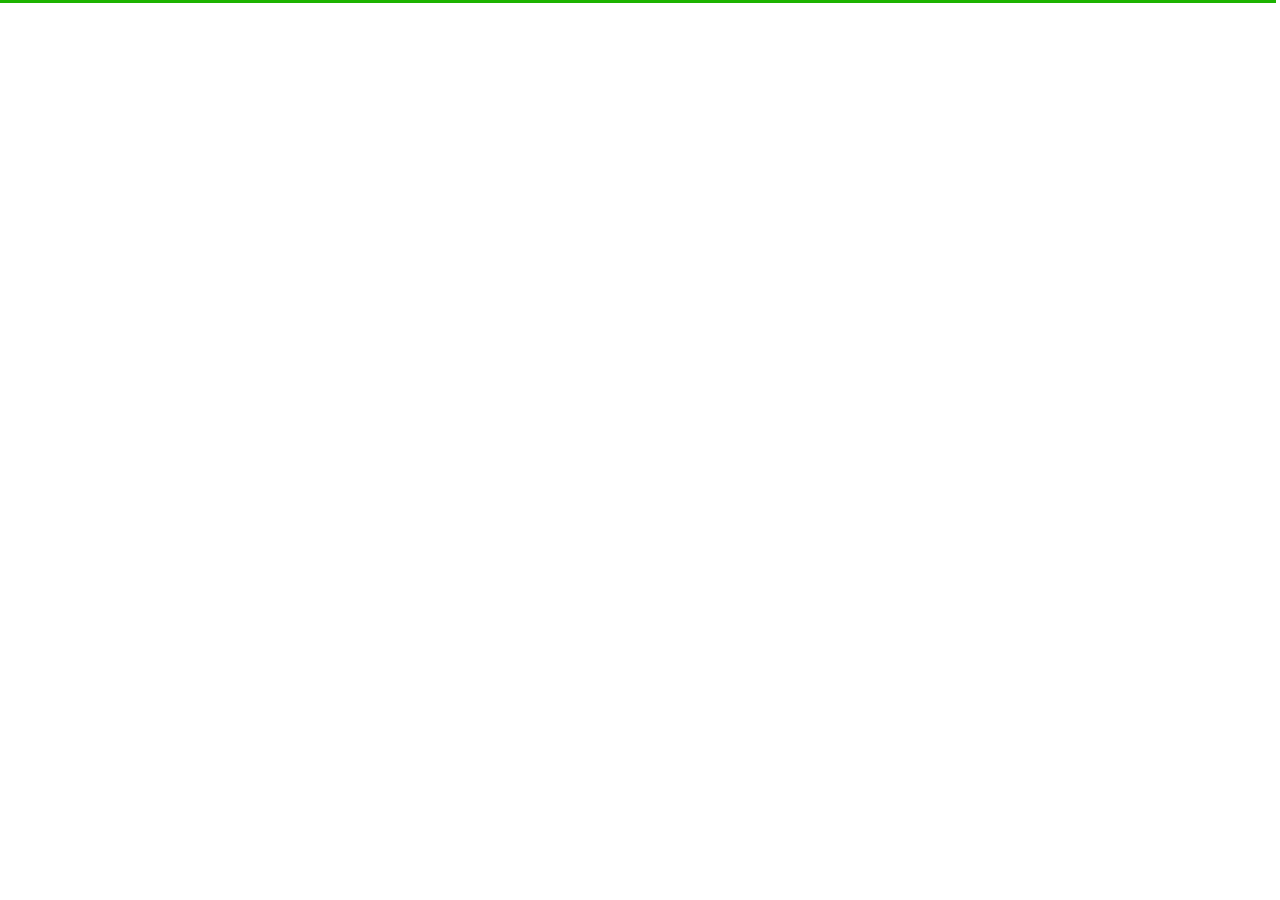
==== about.html @ cf216f0f "зразки сторінок про нас, і членів команди!!!також маленькі правки на головні й сторінці" ====
<!DOCTYPE html>
<!--[if lt IE 7]><html class="no-js lt-ie9 lt-ie8 lt-ie7"><![endif]-->
<!--[if IE 7]><html class="no-js lt-ie9 lt-ie8"><![endif]-->
<!--[if IE 8]><html class="no-js lt-ie9"><![endif]-->
<!--[if gt IE 8]><html class="no-js"><![endif]-->
<!--[if !(IE 6) | !(IE 7) | !(IE 8) ]><!-->
<head>
	<!-- Meta -->
	<meta http-equiv="content-type" content="text/html; charset=UTF-8" />
	<meta http-equiv="content-language" content="uk">
	<title>  About Us - Tiras Tec.</title>
	<meta name="author" content="Tiras Tec" />
	<!-- Viewport -->
	<meta name="viewport" content="user-scalable=no, width=device-width, initial-scale=1, minimum-scale=1, maximum-scale=1" />
	<!-- Web Clip -->
	<meta name="apple-mobile-web-app-capable" content="yes" />
	<meta name="apple-mobike-web-app-status-bar-style" content="black" />
	<meta name="apple-mobile-web-app-title" content="1st Touch" />
	<meta name="format-detection" content="telephone=no" />
	<!-- OGP -->
	<meta property="og:type" content="article">
	<meta property="og:locale" content="ja_JP">
	<meta property="og:title" content="">
	<meta property="og:description" content="">
	<meta property="og:url" content="">
	<meta property="og:image" content="">
	<!-- Itemprop -->
	<meta itemprop="name" content="">
	<meta itemprop="description" content="">
	<meta itemprop="image" content="">
	<!-- Info -->
	<link rel="alternate" type="application/rss+xml" title="FirstTouch, Inc. RSS Feed" href="feed.html">
	<link rel="index" href="index.html" title="Tiras Tec">
	<!-- Icons -->
	<link rel="icon shortcut" href="img/icon/favicon.png" sizes="64x64">
	<link rel="icon" type="image/png" href="img/icon/android-chrome-192x192.png" sizes="192x192">
	<link rel="apple-touch-icon-precomposed" href="img/icon/apple-touch-icon.png">
	<link rel="apple-touch-icon-icon-precomposed" sizes="57x57" href="img/icon/apple-touch-icon-57x57.png">
	<link rel="apple-touch-icon-icon-precomposed" sizes="60x60" href="img/icon/apple-touch-icon-60x60.png">
	<link rel="apple-touch-icon-icon-precomposed" sizes="72x72" href="img/icon/apple-touch-icon-72x72.png">
	<link rel="apple-touch-icon-icon-precomposed" sizes="76x76" href="img/icon/apple-touch-icon-76x76.png">
	<link rel="apple-touch-icon-icon-precomposed" sizes="114x114" href="img/icon/apple-touch-icon-114x114.png">
	<link rel="apple-touch-icon-icon-precomposed" sizes="120x120" href="img/icon/apple-touch-icon-120x120.png">
	<link rel="apple-touch-icon-icon-precomposed" sizes="144x144" href="img/icon/apple-touch-icon-144x144.png">
	<link rel="apple-touch-icon-icon-precomposed" sizes="152x152" href="img/icon/apple-touch-icon-152x152.png">
	<link rel="apple-touch-icon-icon-precomposed" sizes="180x180" href="img/icon/apple-touch-icon-180x180.png">
	<link rel="manifest" href="img/icon/manifest.json">
	<link rel="mask-icon" href="img/icon/safari-pinned-tab.svg" color="#1BB91F">
	<!-- Apps Theme -->
	<meta name="apple-mobile-web-app-title" content="FirstTouch">
	<meta name="application-name" content="FirstTouch">
	<meta name="msapplication-TileColor" content="#da532c">
	<meta name="msapplication-TileImage" content="img/icon/mstile-144x144.png">
	<meta name="theme-color" content="#1BB91F">
	<!-- CSS & JavaScript -->
	<link rel="stylesheet" href="http://fonts.googleapis.com/css?family=Ubuntu:400,500,700%7CSource+Code+Pro:400,500,700">
	<link rel="stylesheet" href="css/style.css">
	<script src="https://cdn.jsdelivr.net/jquery/2.1.4/jquery.min.js"></script>
	<script type="text/javascript">(window.jQuery || document.write('<script src="js/lib/jquery-2.1.4.min.js"><\/script>'));</script>
	<!--[if lt IE 9]>
	<script src="https://cdn.jsdelivr.net/html5shiv/3.7.2/html5shiv.min.js"></script>
	<script src="https://cdn.jsdelivr.net/respond/1.4.2/respond.min.js"></script>
	<![endif]-->
</head>
<body data-path="http://tirastec.com" data-temp="http://tirastec.com/tirastec/wp/wp-content/themes/tiras">
	<h1 id="js-logo" class="logo" role="banner">
		<a href="index.html" data-pjax="true"><img src="img/logo/white.svg" alt="Tiras Tec"></a>
	</h1>
	<main id="js-container" class="container" role="main">
		<div id="js-wrapper" class="wrapper page-about">
			<section id="js-about" class="about">
				<header class="subpage-header about-header">
					<div class="table content-inner">
						<div class="table-cell">
							<div class="hgroup">
								<span class="subpage-icon icon-diamond"></span>
								<h1 class="js-text-split">About us</h1>
								<h2 class="js-text-split">Про FirstTouch</h2>
							</div>
						</div>
						<a data-href="js-point" class="scroll-down"></a>
					</div>
					<div class="subpage-header-mask"></div>
					<div class="header-clip">
						<svg class="header-clip-path" x="0px" y="0px" viewBox="0 0 120 20">
							<path class="path-1" fill-rule="evenodd" clip-rule="evenodd" d="M93,0c-1.7,0-3.6,0-6.2,0H68.4c-6.3,0-10.7,0-16.9,0H33.3C30.5,0,29,0,27,0H0v20 h120V0H93z"/>
							<path class="path-2" fill-rule="evenodd" clip-rule="evenodd" d="M65.5,0.9l-0.7-0.7c-0.2-0.2-0.5-0.2-0.7,0L60,4.2l-4.1-4.1 c-0.2-0.2-0.5-0.2-0.7,0l-0.7,0.7c-0.2,0.2-0.2,0.5,0,0.7L60,7.1l0,0l0,0l5.5-5.5C65.7,1.4,65.7,1,65.5,0.9z"/>
						</svg>
						<div class="fill fill-left"></div>
						<div class="fill fill-right"></div>
						<div class="bg-border-wrap">
							<div class="border-inner">
								<div class="bg-border border-1"></div>
								<div class="bg-border border-2"></div>
								<div class="bg-border border-3"></div>
								<div class="bg-border border-4"></div>
								<div class="bg-border border-5"></div>
							</div>
						</div> <!--/ .bg-border-wrap -->
					</div>
				</header>
				<section id="js-point" class="content-inner">
					<section class="about-philosophy content-box js-animation">
						<h2 class="green-label tri-rb"><p>Philosophy</p></h2>
						<div class="content-box-inner">
							<div class="float-l box box-l w50 pda50 bg-white">
								<h1><p class="js-text-split">Задоволення в формі</p><p class="js-text-split">Для того, щоб зробити свою власну реалізацію планування</p></h1>
								<div class="ft-logo"><img src="img/logo/black.svg" alt="Tiras Tec"></div>
								<p class="ft-slogan">Go for it.</p>
							</div>
							<div class="float-l box box-r w50 pda50 bg-gray">
								<h2>
									<p>Один з них, планувальники, які обслуговують людини,<span>незалежність</span>там в</p>
									<p>Один з них, один і тільки<span>чарівний</span>У стані мати</p>
									<p>один з них,<span>юмор</span>А, які звикли до сприятливості служінню людям</p>
								</h2>
								<div class="scroll-container">
									<div class="scroll-inner">
										<p>
											<span>Ми [їх власними стандартами, які будуть досягнуті] в політиці, ми зробили розробку і маркетинг рішень.</span>
											<span>Середньострокові і довгострокові цілі, як компанія має окремий розділ "дослідження", "розвиток", "введення", ми хотіли б продовжувати формувати як організація "величезний фахівцями заводу збираються".</span>
										</p>
										<h3>М'які і тверді, речі і речі</h3>
										<p>
											<span>У той час як 20-го століття була епоха відео, а потім побіг через Інтернет перші дні 10 років, в даний час є промисловість діяльність IoT, щоб скористатися API, M2M епохи, іншими словами, товари і моно, моно і людське плаття для спілкування він був перенесений в епоху.</span>
											<span>З цього моменту, я думаю про можливість технології і мистецтва Yuku подальшого поширення.</span>
											<span>Наш 2010 досвід роботи в шкірі можливість смартфон, переконавшись, що "прийшов зорі минулого століття 21", вперше, починаючи з прийняття старанно програмних засобів.</span>
											<span>21 століття, який був завершений в переривчасто поодинці, наприклад, додатків та Інтернету, за нематеріальної невеликий рамці, тепер можна спілкуватися з матеріальними речами і людьми.</span>
											<span>До тих пір, чи ні, ніж підходи до комунікації також немовних людства, що гіпотеза про первісну, технології завжди буде продовжувати розвиватися, щоб створити враження, з можливістю для людей, також переслідують Konosaki роман, який ми хотіли б прийти.</span>
											<span>10 років по тому, бізнес в даний час здійснюється в нашій компанії, робив дуже основну важливу місію Озираючись назад, ми вважаємо, що успіх кана Коли думаю.</span>
										</p>
										<h3>побратим</h3>
										<p>
											<span>Ми, члени, що складаються з таких директора інженера конструктора з маркетингу, відокремлений без вільного і відкритого обговорення віку, статі, рівня освіти, релігії, національності, історія компанії, назва роботи, може виграти оцінку на основі результатів, плоскі ми будемо розвивати культуру.</span>
											<span>Для того, щоб створити новий товари і речі, завжди є цікавість, завжди відкритим.</span>
											<span>У той час як прагнення таких ідеалів, буде продовжувати працювати створювати роботи, що корпоративне управління.</span>
											<span>Існує дуже молода компанія, а тому, що великі надії з продовжуватиме просувати вперед з "чуттєвості перший принцип", я сподіваюся, що ви, як чи Кі 禪 Без керівництва і підтримки.</span>
										</p>
									</div>
								</div>
							</div>
						</div>
					</section> <!--/ .philosophy -->
				</section> <!--/ .content-inner -->
				<section class="about-message">
					<div class="table">
						<div class="table-cell">
							<div class="content-inner js-stagger js-animation no-transoform">
								<p class="js-text-split">We are the company</p>
								<p class="js-text-split">which makes the plan with</p>
								<p class="js-text-split">fascinating best in the world</p>
							</div>
						</div>
					</div>
					<div class="fixed-image"></div>
				</section>
				<section class="content-inner">
					<section class="about-service content-box js-animation">
						<h2 class="green-label tri-rb"><p>Service</p></h2>
						<div class="content-box-inner">
							<div class="float-l box box-l w50 pda50 pdr25 bg-white">
								<div class="service-item">
									<figure class="service-icon"><span class="icon-light"></span></figure>
									<div class="service-text">
										<h3>Concept</h3>
										<p>Проведена, такий як інформація про поточну ситуацію обстеження позиціонування дизайн, і дизайн концепції, щоб стати віссю стратегічного уявлення.</p>
										<div class="service-detail-btn" data-service="1">Detail</div>
										<div class="service-detail-wrap service-detail-1">
											<div class="service-detail-inner">
												<div class="service-detail-row"><h4>UX-Design</h4><p>Інформаційний дизайн і дизайн лінії потоку</p></div>
												<div class="service-detail-row"><h4>Digital Strategy</h4><p>стратегія виходу</p></div>
												<div class="service-detail-row"><h4>Branding</h4><p>брендинг</p></div>
											</div>
										</div>
									</div>
								</div>
								<div class="service-item">
									<figure class="service-icon"><span class="icon-desktop"></span></figure>
									<div class="service-text">
										<h3>Development</h3>
										<p>Розробка веб-додатків і створення контенту, і реалізації рішень, таких як операції.<br/></p>
										<div class="service-detail-btn" data-service="2">Detail</div>
										<div class="service-detail-wrap service-detail-2">
											<div class="service-detail-inner">
												<div class="service-detail-row"><h4>Web Development</h4><p>веб-розробка</p></div>
												<div class="service-detail-row"><h4>Mobile Apps</h4><p>розробка додатків</p></div>
												<div class="service-detail-row"><h4>Responsive Design</h4><p>Адаптивний дизайн</p></div>
												<div class="service-detail-row"><h4>Content Management</h4><p>виробництво контенту</p></div>
												<div class="service-detail-row"><h4>Operation Maintenance</h4><p>обслуговування додатків</p></div>
												<div class="service-detail-row"><h4>System Integration</h4><p>системна інтеграція</p></div>
											</div>
										</div>
									</div>
								</div>
							</div>
							<div class="float-l box box-r w50 pda50 pdl25 bg-white">
								<div class="service-item">
									<figure class="service-icon"><span class="icon-graph"></span></figure>
									<div class="service-text">
										<h3>Marketing</h3>
										<p>Швидко захопити маркетинговий підхід, який змінюються щодня, дані, які повинні бути роздутою просівати, ми повторюємо гіпотезу і перевірки до оптимального рішення.</p>
										<div class="service-detail-btn" data-service="3">Detail</div>
										<div class="service-detail-wrap service-detail-3">
											<div class="service-detail-inner">
												<div class="service-detail-row"><h4>Social Campaigns</h4><p>Заходи соціальної кампанії</p></div>
												<div class="service-detail-row"><h4>Brand Guidelines</h4><p>Принципи Марка сформульовані</p></div>
												<div class="service-detail-row"><h4>Analytics Marketing</h4><p>аналіз і аналітика</p></div>
												<div class="service-detail-row"><h4>Ads Planning</h4><p>рекламна робота</p></div>
												<div class="service-detail-row"><h4>A/B Test</h4><p>Тест A/B</p></div>
											</div>
										</div>
									</div>
								</div>
							</div>
							<a href="../contact/index.html" class="text-link" data-pjax="true"><span class="icon-arrow-right"></span><span>Контактна форма</span></a>
						</div>
					</section> <!--/ .service -->
					<section class="about-overview overview content-box js-animation">
						<h2 class="green-label tri-rb"><p>Overview</p></h2>
						<div class="content-box-inner">
							<div class="box box-l w75 pda50 bg-white">
								<div class="overview-inner">
									<div class="overview-item">
										<p class="overview-title">назва фірми</p>
										<p class="overview-text">Co., Ltd. Перший сенсорний (Tiras Tec)</p>
									</div>
									<div class="overview-item">
										<p class="overview-title">створення</p>
										<p class="overview-text">22 серпня 2011</p>
									</div>
									<div class="overview-item">
										<p class="overview-title">це місце</p>
										<p class="overview-text">150-0002 Shibuya, Shibuya-ку, Токіо 2-10-7 Тайко третя будівля 2F</p>
									</div>
									<div class="overview-item">
										<p class="overview-title">представник</p>
										<p class="overview-text">Представник директор і генеральний директор компанії Shimizu TakashiTsuna</p>
									</div>
									<div class="overview-item">
										<p class="overview-title">співробітник</p>
										<p class="overview-text">Директор Кадзукі Іваї</p>
									</div>
									<div class="overview-item">
										<p class="overview-title">головний банк</p>
										<p class="overview-text">Sumitomo Mitsui Banking Corporation - Оптимістичний банк</p>
									</div>
									<div class="overview-item">
										<p class="overview-title">основний клієнт</p>
										<p class="overview-text">Co., Ltd. ITO EN / SB Продкорпорація / San'nachuraruzu / ТОВ / Vixen багато інших виробників (назви опущені)</p>
									</div>
								</div>
							</div>
							<div class="overview-image"></div>
						</div>
					</section> <!--/ .overview -->
				</section> <!--/ .content-inner -->
				<section class="about-maps">
					<div id="js-maps" class="maps"></div>
				</section>
				<section class="about-access">
					<div class="content-inner">
						<h6>Access</h6>
						<span class="line"></span>
						<p>150-0002 Shibuya, Shibuya-ку, Токіо 2-10-7 Тайко третя будівля 2F</p>
						<a href="https://goo.gl/maps/JoJ4MrG2Q4M2" class="btn" target="_blank">View on Google Maps</a>
					</div>
				</section>
				<footer class="footer" role="contentinfo">
					<section class="content-inner">
						<div class="footer-left">
							<a href="index.html" class="footer-logo" data-pjax="true"><img src="img/logo/white.svg"></a>
							<div class="footer-info">
								<p><a href="mailto:hello@1st-touch.jp">hello@1st-touch.jp</a></p>
								<p><a href="tel:03-6419-7401">03-6419-7401</a></p>
							</div>
						</div>
						<div class="footer-right">
							<nav class="fnav" role="navigation">
								<ul>
									<li><a class="js-text-split" href="index.html" data-pjax="true">About us</a></li>
									<li><a class="js-text-split" href="member.html" data-pjax="true">Member</a></li>
									<li><a class="js-text-split" href="works.html" data-pjax="true">Works</a></li>
								</ul>
								<ul>
									<li><a class="js-text-split" href="careers.html" data-pjax="true">Careers</a></li>
									<li><a class="js-text-split" href="contact.html" data-pjax="true">Contact</a></li>
								</ul>
							</nav>
						</div>
					</section>
				</footer> <!--/ .footer -->
				<div class="bg-border-wrap">
					<div class="border-inner">
						<div class="bg-border border-1"></div>
						<div class="bg-border border-2"></div>
						<div class="bg-border border-3"></div>
						<div class="bg-border border-4"></div>
						<div class="bg-border border-5"></div>
					</div>
				</div> <!--/ .bg-border-wrap -->			</section> <!--/ .about -->
		</div> <!--/ .wrapper -->
	</main> <!--/ .container -->
	<div id="js-progress-bar" class="progress-bar">
		<span class="bar"></span>
	</div> <!-- / .progress-bar -->
	<div id="js-loading" class="loading">
		<div class="loading-logo">
			<div class="preloader-wrap">
				<div class="preloader is-loading">
					<span class="slice"></span>
					<span class="slice"></span>
					<span class="slice"></span>
					<span class="slice"></span>
					<span class="slice"></span>
					<span class="slice"></span>
				</div>
			</div>
		</div>
	</div> <!--/ .loading -->
	<nav id="js-menu" class="menu">
		<div class="menu-inner">
			<div class="menu-label menu-label-page js-text-split"></div>
			<div class="menu-label menu-label-close js-text-split">Close</div>
			<div id="js-menu-btn" class="menu-btn">
				<span class="line line-1"></span>
				<span class="line line-2"></span>
				<span class="line line-3"></span>
				<span class="line line-4"><i></i></span>
				<span class="line line-5"><i></i></span>
				<div id="js-circle-loader" class="circle-loader">
					<svg class="circle" preserveAspectRatio="xMinYMin meet" viewBox="0 0 64 64">
						<circle class="path" stroke-miterlimit="10" stroke-width="3" fill="none" cx="32" cy="32" r="29"></circle>
					</svg>
				</div>
			</div>
		</div>
	</nav> <!--/ .menu -->
	<div id="js-gnav-wrap" class="gnav-wrap">
		<div class="gnav-bg">
			<div class="gnav-inner">
				<div class="gnav-content">
					<h1 class="gnav-logo">
						<img src="../firsttouch/wp/wp-content/themes/firsttouch/assets/img/logo/black.svg" alt="FirstTouch, Inc.">
						<p>To make new things<br/>like a first penguin.</p>
					</h1>
					<nav id="js-gnav" class="gnav" role="navigation">
						<ul>
							<li><a class="js-text-split" href="index.html" data-pjax="true">Home</a></li>
							<li><a class="js-text-split" href="about.html" data-pjax="true">About Us</a></li>
							<li><a class="js-text-split" href="member.html" data-pjax="true">Member</a></li>
							<li><a class="js-text-split" href="works.html" data-pjax="true">Works</a></li>
							<li><a class="js-text-split" href="careers.html" data-pjax="true">Careers</a></li>
							<li><a class="js-text-split" href="contact.html" data-pjax="true">Contact</a></li>
							<li><a href="https://www.facebook.com/pages/%E6%A0%AA%E5%BC%8F%E4%BC%9A%E7%A4%BE%E3%83%95%E3%82%A1%E3%83%BC%E3%82%B9%E3%83%88%E3%82%BF%E3%83%83%E3%83%81/127045084050374" target="_blank"><span class="icon-facebook"></span></a><a href="https://twitter.com/FirstTouch_Inc" target="_blank" class="none"><span class="icon-twitter"></span></a></li>
						</ul>
					</nav>
					<footer class="copyright"><small>Copyright © 2015 Tiras Tec</small></footer>
				</div>
			</div>
			<div class="gnav-bg-split split-1"></div>
			<div class="gnav-bg-split split-2"></div>
			<div class="gnav-bg-split split-3"></div>
			<div class="gnav-bg-split split-4"></div>
		</div>
		<div id="js-gnav-mask" class="gnav-mask"></div>
	</div> <!--/ .gnav -->
	<div id="js-video-wrapper" class="video-wrapper">
		<video id="js-video" class="video" loop>
			<source src="http://1st-touch.jp/firsttouch/wp/wp-content/themes/firsttouch/assets/video/movie.webm">
			<source src="http://1st-touch.jp/firsttouch/wp/wp-content/themes/firsttouch/assets/video/movie.mp4">
		</video>
		<div class="sp-video-poster-wrap">
			<div class="poster-1"></div>
			<div class="poster-2"></div>
		</div>
		<div class="video-mask"></div>
	</div><!--/ .video -->
	<div id="js-mask" class="mask"></div>
	<div id="js-alert" class="alert">
		<div class="table">
			<div class="table-cell">
				<div class="not-support">
					<div class="not-support-logo"><img src="img/logo/black.svg" alt="FirstTouch, Inc."></div>
					<p>Ваш браузер не підтримує.<br/>Будь ласка відобразити знову оновити браузер до останньої версії.</p>
				</div>
			</div>
		</div>
	</div>
	<script src="http://maps.google.com/maps/api/js"></script>
	<script type='text/javascript' src="js/vendor.min.js"></script>
	<script type='text/javascript' src="js/app.js"></script>
	<script type='text/javascript' src='js/wp-embed.js'></script>
</body>
</html>
---- css/style.css ----
@charset "utf-8";
*,
body {
    padding: 0;
    margin: 0
}

.gnav,
.gnav-logo {
    width: 50%;
    float: left
}

*,
.input-wrap select:focus,
a {
    outline: 0
}

.ps-container.ps-in-scrolling,
.ps-container:hover.ps-in-scrolling,
.top-page .logo a {
    pointer-events: none
}

.ft-select .label,
.member-detail-sns,
.menu-label-page,
.select-wrap,
.tnav ul::after,
.tnav-text,
.works-filter {
    white-space: nowrap
}

@font-face {
    font-family: ft;
    src: url(../font/icomoon.woff?151117#iefix)format('woff'), url(../font/icomoon.ttf?151117)format('truetype'), url(../font/icomoon.eot?151117)format('embedded-opentype'), url(../font/icomoon.svg?151117#icomoon)format('svg');
    font-weight: 400;
    font-style: normal
}

[class*=" icon-"],
[class^=icon-] {
    font-family: ft;
    speak: none;
    font-style: normal;
    font-weight: 400;
    font-variant: normal;
    text-transform: none;
    line-height: 1
}

.about-access h6,
.about-message p,
.gnav ul li a,
.green-label p,
.is-infscr-done div,
.member-detail-text::before,
.member-name,
.menu-label-close,
.menu-label-page,
.start-text,
.subpage-header h1,
.tnav ul li a,
.works-detail-info h4,
.works-filter h4 p,
a.works-detail-info-link {
    text-transform: uppercase
}

.icon-back:before {
    content: "\e075"
}

.icon-smartphone:before {
    content: "\e010"
}

.icon-desktop:before {
    content: "\e011"
}

.icon-user:before {
    content: "\e005"
}

.icon-segment:before {
    content: "\e02b"
}

.icon-layer:before {
    content: "\e034"
}

.icon-web:before {
    content: "\e037"
}

.icon-diamond:before {
    content: "\e043"
}

.icon-career:before {
    content: "\e04b"
}

.icon-paper:before {
    content: "\e04c"
}

.icon-pie-graph:before {
    content: "\e05e"
}

.icon-pen:before {
    content: "\e05f"
}

.icon-graph:before {
    content: "\e06b"
}

.icon-light:before {
    content: "\e076"
}

.icon-bar-graph:before {
    content: "\e077"
}

.icon-arrow-up:before {
    content: "\e078"
}

.icon-arrow-right:before {
    content: "\e079"
}

.icon-arrow-left:before {
    content: "\e07a"
}

.icon-arrow-down:before {
    content: "\e07b"
}

.icon-comment:before {
    content: "\e07d"
}

.icon-check:before {
    content: "\e080"
}

.icon-mail:before {
    content: "\e086"
}

.icon-eye:before {
    content: "\e087"
}

.icon-flag:before {
    content: "\e088"
}

.icon-folder:before {
    content: "\e089"
}

.icon-heart:before {
    content: "\e08a"
}

.icon-info:before {
    content: "\e08b"
}

.icon-link:before {
    content: "\e08d"
}

.icon-zoom:before {
    content: "\e090"
}

.icon-zoom-in:before {
    content: "\e091"
}

.icon-zoom-out:before {
    content: "\e092"
}

.icon-clip:before {
    content: "\e093"
}

.icon-users:before {
    content: "\e001"
}

.icon-twitter:before {
    content: "\f099"
}

.icon-facebook:before {
    content: "\f09a"
}

.icon-pinterest:before {
    content: "\f0d2"
}

.icon-instagram:before {
    content: "\f16d"
}

.icon-unfold-more:before {
    content: "\e213"
}

.about-philosophy .box-r h2>p span::after,
.cf:after,
.cf:before,
.content-box-inner::after,
.content-box::after,
.fnav::after,
.footer .content-inner::after,
.footer-right::after,
.gnav::after,
.green-label p::after,
.member-block-inner::after,
.member-block:before,
.member-detail-btn span::after,
.member-detail-btn span::before,
.member-list li::after,
.overview-inner::after,
.overview-list li::after,
.service-detail-btn::before,
.subpage-header-intro::after,
.subpage-header-intro:before,
.tnav ul::after,
.tnav-circle .circle-1::after,
.tnav-circle .circle-1::before,
.tri-ltr::after,
.tri-rb::after,
a.btn::after {
    content: ""
}


/*! sanitize.css (custom) | CC0 Public Domain | github.com/jonathantneal/sanitize.css */

pre,
textarea {
    overflow: auto
}

[hidden],
audio:not([controls]),
template {
    display: none
}

main,
subpages,
summary {
    display: block
}

input[type=number] {
    width: auto
}

input[type=search] {
    -webkit-appearance: textfield
}

input[type=search]::-webkit-search-cancel-button,
input[type=search]::-webkit-search-decoration {
    -webkit-appearance: none
}

progress {
    display: inline-block
}

textarea {
    resize: vertical
}

[unselectable] {
    -ms-user-select: none;
    user-select: none
}

.ft-select-disabled,
[unselectable] {
    -webkit-user-select: none;
    -moz-user-select: none
}

*,
::after,
::before {
    box-sizing: inherit;
    border-style: solid;
    border-width: 0
}

::after,
::before {
    text-decoration: inherit;
    vertical-align: inherit
}

:root {
    -ms-overflow-style: -ms-autohiding-scrollbar;
    -webkit-text-size-adjust: 100%;
    -ms-text-size-adjust: 100%;
    text-size-adjust: 100%;
    box-sizing: border-box;
    cursor: default;
    text-rendering: optimizeLegibility
}

a {
    text-decoration: none
}

audio,
canvas,
iframe,
img,
svg,
video {
    vertical-align: middle
}

button,
input,
select,
textarea {
    background-color: transparent;
    color: inherit;
    font-family: inherit;
    font-style: inherit;
    font-weight: inherit;
    min-height: 1.5em
}

code,
kbd,
pre,
samp {
    font-family: monospace, monospace
}

li,
nav ol,
nav ul,
ol,
ul {
    list-style: none
}

select {
    -moz-appearance: none;
    -webkit-appearance: none
}

select::-ms-expand {
    display: none
}

select::-ms-value {
    color: currentColor
}

table {
    border-spacing: 0;
    border-collapse: collapse
}

::-moz-selection {
    background-color: #B3D4FC;
    text-shadow: none
}

::selection {
    background-color: #B3D4FC;
    text-shadow: none
}

@media screen {
    [hidden~=screen] {
        display: inherit
    }
    [hidden~=screen]:not(:active):not(:focus):not(:target) {
        clip: rect(0 0 0 0)!important;
        position: absolute!important
    }
}

a,
abbr,
acronym,
address,
applet,
article,
aside,
audio,
b,
big,
blockquote,
body,
canvas,
caption,
center,
cite,
code,
dd,
del,
dfn,
div,
dl,
dt,
em,
embed,
fieldset,
figcaption,
figure,
footer,
form,
h1,
h2,
h3,
h4,
h5,
h6,
header,
hgroup,
html,
i,
iframe,
img,
ins,
kbd,
label,
legend,
li,
mark,
menu,
nav,
object,
ol,
output,
p,
pre,
q,
ruby,
s,
samp,
section,
small,
span,
strike,
strong,
sub,
subpages,
summary,
sup,
table,
tbody,
td,
tfoot,
th,
thead,
time,
tr,
tt,
u,
ul,
var,
video {
    border: 0;
    margin: 0;
    padding: 0;
    width: auto;
    height: auto;
    font-size: 100%;
    vertical-align: baseline
}

img {
    border: none
}

* {
    font-size: inherit;
    line-height: inherit;
    border: 0;
    backface-visibility: hidden;
    box-sizing: border-box
}

*,
:after,
:before {
    -webkit-box-sizing: border-box;
    -webkit-backface-visibility: hidden
}

.start-ring,
.tnav-circle .circle-1::before,
.tnav-circle .circle-2 {
    border: 1px solid rgba(255, 255, 255, .5)
}

:after,
:before {
    backface-visibility: hidden;
    box-sizing: border-box
}

.ps-container {
    -ms-touch-action: none;
    overflow: hidden!important
}

.ps-container.ps-active-x>.ps-scrollbar-x-rail,
.ps-container.ps-active-y>.ps-scrollbar-y-rail {
    display: block
}

.ps-container>.ps-scrollbar-x-rail {
    position: absolute;
    background: #F7F7F7;
    bottom: 3px;
    height: 3px
}

.ps-container>.ps-scrollbar-x-rail>.ps-scrollbar-x {
    position: absolute;
    background: #1CB300;
    bottom: 0;
    height: 3px
}

.container,
.table,
.wrapper,
body,
html {
    height: 100%
}

.ps-container>.ps-scrollbar-y-rail {
    position: absolute;
    background: #F7F7F7;
    right: 3px;
    width: 3px
}

.ps-container>.ps-scrollbar-y-rail>.ps-scrollbar-y {
    position: absolute;
    background: #1CB300;
    right: 0;
    width: 3px
}

.container,
.table,
.wrapper,
body,
html {
    width: 100%
}

.ps-container.ps-in-scrolling.ps-x>.ps-scrollbar-x-rail {
    background: #F7F7F7
}

.ps-container.ps-in-scrolling.ps-x>.ps-scrollbar-x-rail>.ps-scrollbar-x {
    background: #1CB300
}

.ps-container.ps-in-scrolling.ps-y>.ps-scrollbar-y-rail {
    background: #F7F7F7
}

.ps-container.ps-in-scrolling.ps-y>.ps-scrollbar-y-rail>.ps-scrollbar-y {
    background: #1CB300
}

.ps-container:hover.ps-in-scrolling.ps-x>.ps-scrollbar-x-rail {
    background: #F7F7F7
}

.ps-container:hover.ps-in-scrolling.ps-x>.ps-scrollbar-x-rail>.ps-scrollbar-x {
    background: #1CB300
}

.ps-container:hover.ps-in-scrolling.ps-y>.ps-scrollbar-y-rail {
    background: #F7F7F7
}

.ps-container:hover.ps-in-scrolling.ps-y>.ps-scrollbar-y-rail>.ps-scrollbar-y {
    background: #1CB300
}

.ps-container:hover>.ps-scrollbar-x-rail:hover {
    background: #F7F7F7
}

.ps-container:hover>.ps-scrollbar-x-rail:hover>.ps-scrollbar-x {
    background: #1CB300
}

.ps-container:hover>.ps-scrollbar-y-rail:hover {
    background: #F7F7F7
}

.ps-container:hover>.ps-scrollbar-y-rail:hover>.ps-scrollbar-y {
    background: #1CB300;
    cursor: pointer
}

html {
    font-size: 62.5%
}

body {
    background: #F8F8F8;
    color: #242424;
    font-size: 13px;
    font-family: Ubuntu, "Helvetica Neue", Helvetica, Arial, "ヒラギノ角ゴ ProN W3", "Hiragino Kaku Gothic ProN", "メイリオ", Meiryo, "游ゴシック", YuGothic, sans-serif;
    line-height: 1;
    letter-spacing: .115em;
    -webkit-overflow-scrolling: touch;
    overflow-scrolling: touch;
    -webkit-tap-highlight-color: transparent;
    tap-highlight-color: transparent
}

.copyright small,
.gnav-logo p,
.start-text {
    font-family: "Source Code Pro", sans-serif
}

.logo,
.not-support-logo {
    width: auto;
    padding: 10px 0
}

a:active,
a:hover,
a:link,
a:visited {
    color: #1CB300;
    text-decoration: none
}

::selection {
    color: #FFF;
    background: #1CB300
}

::-moz-selection {
    color: #FFF;
    background: #1CB300
}

.cf:after,
.cf:before {
    display: table
}

.cf:after {
    clear: both
}

.table {
    display: table;
    text-align: center
}

.menu-label-close,
.menu-label-page {
    font-size: 12px;
    line-height: 64px;
    text-align: right
}

.table-cell {
    display: table-cell;
    vertical-align: middle
}

.container {
    position: relative;
    overflow-x: hidden;
    overflow-y: auto;
    z-index: 2
}

.wrapper {
    position: absolute;
    top: 0;
    left: 0;
    bottom: 0;
    right: 0;
    margin: auto;
    min-width: 320px;
    overflow-x: hidden;
    overflow-y: scroll;
    z-index: 1
}

.about-message,
.about-philosophy .ft-logo,
.about-philosophy .scroll-container,
.copyright,
.gnav ul li,
.intro,
.intro-second .hgroup h2,
.loading,
.logo a,
.menu,
.service-detail-wrap,
.start-text,
.subpage-header h1,
.subpage-header h2,
.tnav-text,
.top-page .wrapper,
.top-page body,
.video-wrapper,
a.btn {
    overflow: hidden
}

.image-set {
    display: none;
    opacity: 0;
    width: 0;
    height: 0
}

.view-pc .js-animation {
    opacity: 0;
    -webkit-transform: translate3d(0, 50px, 0);
    transform: translate3d(0, 50px, 0)
}

.view-pc .js-animation.no-transoform {
    opacity: 1;
    -webkit-transform: translate3d(0, 0, 0);
    transform: translate3d(0, 0, 0)
}

.mask {
    position: fixed;
    top: 0;
    left: 0;
    width: 100%;
    height: 100%;
    background: 0 0;
    z-index: 9999;
    opacity: 0;
    visibility: hidden
}

.mask.is-visible {
    opacity: 1;
    visibility: visible
}

.alert,
.circle-loader {
    left: 0;
    visibility: hidden
}

.progress-bar {
    position: fixed;
    top: 0;
    left: 0;
    width: 100%;
    height: 3px;
    z-index: 102
}

.progress-bar .bar {
    position: absolute;
    top: 0;
    left: 0;
    width: 100%;
    height: 100%;
    background: #1CB300;
    -webkit-transform-origin: 0 50% 0;
    transform-origin: 0 50% 0;
    -webkit-transform: scale(0, 1);
    transform: scale(0, 1)
}

.loading {
    position: fixed;
    top: 0;
    left: 0;
    z-index: 101;
    width: 100%;
    height: 100%;
    background-color: rgba(255, 255, 255, 1)
}

.loading-logo {
    display: inline-block;
    position: absolute;
    top: 0;
    left: 0;
    bottom: 0;
    right: 0;
    margin: auto;
    width: 177px;
    height: 40px;
    background: 0 0
}

.preloader,
.preloader-wrap {
    margin-top: -2.125em;
    width: 3.75em;
    top: 50%;
    left: 50%;
    margin-left: -1.875em;
    height: 4.25em;
    display: block
}

.loading-logo img {
    height: 100%
}

.preloader-wrap {
    position: absolute;
    font-size: 12px;
    backface-visibility: visible;
    -webkit-animation: 3s cubic-bezier(.77, 0, .175, 1)0s preload-reset infinite normal;
    animation: 3s cubic-bezier(.77, 0, .175, 1)0s preload-reset infinite normal
}

.preloader,
.preloader-wrap {
    -webkit-backface-visibility: visible
}

.preloader {
    position: absolute;
    font-size: 12px;
    backface-visibility: visible;
    -webkit-transform-origin: center center;
    -ms-transform-origin: center center;
    transform-origin: center center;
    -webkit-transform: rotateY(180deg)rotateZ(60deg);
    transform: rotateY(180deg)rotateZ(60deg)
}

@-webkit-keyframes preload-reset {
    0%,
    50% {
        -webkit-transform: rotateY(180deg)rotateZ(60deg)
    }
    100% {
        -webkit-transform: rotateY(180deg)rotateZ(360deg)
    }
}

@keyframes preload-reset {
    0%,
    50% {
        transform: rotateY(180deg)rotateZ(60deg)
    }
    100% {
        transform: rotateY(180deg)rotateZ(360deg)
    }
}

.preloader .slice {
    border-top: 1.125em solid transparent;
    border-right: none;
    border-bottom: 1em solid transparent;
    border-left: 1.875em solid #1CB300;
    position: absolute;
    top: 0;
    left: 50%;
    -webkit-transform-origin: left bottom;
    -ms-transform-origin: left bottom;
    transform-origin: left bottom;
    border-radius: 3px 3px 0 0
}

.preloader .slice:nth-child(1) {
    -webkit-transform: rotateZ(60deg)rotateY(0)rotateX(0);
    transform: rotateZ(60deg)rotateY(0)rotateX(0);
    -webkit-animation: .15s linear .82s preload-hide-1 both 1;
    animation: .15s linear .82s preload-hide-1 both 1
}

.preloader .slice:nth-child(2) {
    -webkit-transform: rotateZ(120deg)rotateY(0)rotateX(0);
    transform: rotateZ(120deg)rotateY(0)rotateX(0);
    -webkit-animation: .15s linear .74s preload-hide-2 both 1;
    animation: .15s linear .74s preload-hide-2 both 1
}

.preloader .slice:nth-child(3) {
    -webkit-transform: rotateZ(180deg)rotateY(0)rotateX(0);
    transform: rotateZ(180deg)rotateY(0)rotateX(0);
    -webkit-animation: .15s linear .66s preload-hide-3 both 1;
    animation: .15s linear .66s preload-hide-3 both 1
}

.preloader .slice:nth-child(4) {
    -webkit-transform: rotateZ(240deg)rotateY(0)rotateX(0);
    transform: rotateZ(240deg)rotateY(0)rotateX(0);
    -webkit-animation: .15s linear .58s preload-hide-4 both 1;
    animation: .15s linear .58s preload-hide-4 both 1
}

.preloader .slice:nth-child(5) {
    -webkit-transform: rotateZ(300deg)rotateY(0)rotateX(0);
    transform: rotateZ(300deg)rotateY(0)rotateX(0);
    -webkit-animation: .15s linear .5s preload-hide-5 both 1;
    animation: .15s linear .5s preload-hide-5 both 1
}

.preloader .slice:nth-child(6) {
    -webkit-transform: rotateZ(360deg)rotateY(0)rotateX(0);
    transform: rotateZ(360deg)rotateY(0)rotateX(0);
    -webkit-animation: .15s linear .42s preload-hide-6 both 1;
    animation: .15s linear .42s preload-hide-6 both 1
}

.preloader.is-loading {
    -webkit-animation: 2s preload-flip steps(2)infinite both;
    animation: 2s preload-flip steps(2)infinite both
}

.preloader.is-loading .slice:nth-child(1) {
    -webkit-transform: rotateZ(60deg)rotateY(90deg)rotateX(0);
    transform: rotateZ(60deg)rotateY(90deg)rotateX(0);
    -webkit-animation: 2s preload-cycle-1 linear infinite both;
    animation: 2s preload-cycle-1 linear infinite both
}

.preloader.is-loading .slice:nth-child(2) {
    -webkit-transform: rotateZ(120deg)rotateY(90deg)rotateX(0);
    transform: rotateZ(120deg)rotateY(90deg)rotateX(0);
    -webkit-animation: 2s preload-cycle-2 linear infinite both;
    animation: 2s preload-cycle-2 linear infinite both
}

.preloader.is-loading .slice:nth-child(3) {
    -webkit-transform: rotateZ(180deg)rotateY(90deg)rotateX(0);
    transform: rotateZ(180deg)rotateY(90deg)rotateX(0);
    -webkit-animation: 2s preload-cycle-3 linear infinite both;
    animation: 2s preload-cycle-3 linear infinite both
}

.preloader.is-loading .slice:nth-child(4) {
    -webkit-transform: rotateZ(240deg)rotateY(90deg)rotateX(0);
    transform: rotateZ(240deg)rotateY(90deg)rotateX(0);
    -webkit-animation: 2s preload-cycle-4 linear infinite both;
    animation: 2s preload-cycle-4 linear infinite both
}

.preloader.is-loading .slice:nth-child(5) {
    -webkit-transform: rotateZ(300deg)rotateY(90deg)rotateX(0);
    transform: rotateZ(300deg)rotateY(90deg)rotateX(0);
    -webkit-animation: 2s preload-cycle-5 linear infinite both;
    animation: 2s preload-cycle-5 linear infinite both
}

.preloader.is-loading .slice:nth-child(6) {
    -webkit-transform: rotateZ(360deg)rotateY(90deg)rotateX(0);
    transform: rotateZ(360deg)rotateY(90deg)rotateX(0);
    -webkit-animation: 2s preload-cycle-6 linear infinite both;
    animation: 2s preload-cycle-6 linear infinite both
}

@-webkit-keyframes preload-show-1 {
    from {
        -webkit-transform: rotateZ(60deg)rotateY(-90deg)rotateX(0);
        border-left-color: #E0E1E2
    }
}

@keyframes preload-show-1 {
    from {
        transform: rotateZ(60deg)rotateY(-90deg)rotateX(0);
        border-left-color: #E0E1E2
    }
}

@-webkit-keyframes preload-hide-1 {
    to {
        -webkit-transform: rotateZ(60deg)rotateY(-90deg)rotateX(0);
        border-left-color: #E0E1E2
    }
}

@keyframes preload-hide-1 {
    to {
        transform: rotateZ(60deg)rotateY(-90deg)rotateX(0);
        border-left-color: #E0E1E2
    }
}

@-webkit-keyframes preload-cycle-1 {
    100%,
    5%,
    80% {
        -webkit-transform: rotateZ(60deg)rotateY(90deg)rotateX(0);
        border-left-color: #E0E1E2
    }
    10%,
    75% {
        -webkit-transform: rotateZ(60deg)rotateY(0)rotateX(0);
        border-left-color: #1CB300
    }
}

@keyframes preload-cycle-1 {
    100%,
    5%,
    80% {
        transform: rotateZ(60deg)rotateY(90deg)rotateX(0);
        border-left-color: #E0E1E2
    }
    10%,
    75% {
        transform: rotateZ(60deg)rotateY(0)rotateX(0);
        border-left-color: #1CB300
    }
}

@-webkit-keyframes preload-show-2 {
    from {
        -webkit-transform: rotateZ(120deg)rotateY(-90deg)rotateX(0);
        border-left-color: #E0E1E2
    }
}

@keyframes preload-show-2 {
    from {
        transform: rotateZ(120deg)rotateY(-90deg)rotateX(0);
        border-left-color: #E0E1E2
    }
}

@-webkit-keyframes preload-hide-2 {
    to {
        -webkit-transform: rotateZ(120deg)rotateY(-90deg)rotateX(0);
        border-left-color: #E0E1E2
    }
}

@keyframes preload-hide-2 {
    to {
        transform: rotateZ(120deg)rotateY(-90deg)rotateX(0);
        border-left-color: #E0E1E2
    }
}

@-webkit-keyframes preload-cycle-2 {
    10%,
    100%,
    75% {
        -webkit-transform: rotateZ(120deg)rotateY(90deg)rotateX(0);
        border-left-color: #E0E1E2
    }
    15%,
    70% {
        -webkit-transform: rotateZ(120deg)rotateY(0)rotateX(0);
        border-left-color: #1CB300
    }
}

@keyframes preload-cycle-2 {
    10%,
    100%,
    75% {
        transform: rotateZ(120deg)rotateY(90deg)rotateX(0);
        border-left-color: #E0E1E2
    }
    15%,
    70% {
        transform: rotateZ(120deg)rotateY(0)rotateX(0);
        border-left-color: #1CB300
    }
}

@-webkit-keyframes preload-show-3 {
    from {
        -webkit-transform: rotateZ(180deg)rotateY(-90deg)rotateX(0);
        border-left-color: #E0E1E2
    }
}

@keyframes preload-show-3 {
    from {
        transform: rotateZ(180deg)rotateY(-90deg)rotateX(0);
        border-left-color: #E0E1E2
    }
}

@-webkit-keyframes preload-hide-3 {
    to {
        transform: rotateZ(180deg)rotateY(-90deg)rotateX(0);
        border-left-color: #E0E1E2
    }
}

@keyframes preload-hide-3 {
    to {
        transform: rotateZ(180deg)rotateY(-90deg)rotateX(0);
        border-left-color: #E0E1E2
    }
}

@-webkit-keyframes preload-cycle-3 {
    100%,
    15%,
    70% {
        -webkit-transform: rotateZ(180deg)rotateY(90deg)rotateX(0);
        border-left-color: #E0E1E2
    }
    20%,
    65% {
        -webkit-transform: rotateZ(180deg)rotateY(0)rotateX(0);
        border-left-color: #1CB300
    }
}

@keyframes preload-cycle-3 {
    100%,
    15%,
    70% {
        transform: rotateZ(180deg)rotateY(90deg)rotateX(0);
        border-left-color: #E0E1E2
    }
    20%,
    65% {
        transform: rotateZ(180deg)rotateY(0)rotateX(0);
        border-left-color: #1CB300
    }
}

@-webkit-keyframes preload-show-4 {
    from {
        -webkit-transform: rotateZ(240deg)rotateY(-90deg)rotateX(0);
        border-left-color: #E0E1E2
    }
}

@keyframes preload-show-4 {
    from {
        transform: rotateZ(240deg)rotateY(-90deg)rotateX(0);
        border-left-color: #E0E1E2
    }
}

@-webkit-keyframes preload-hide-4 {
    to {
        -webkit-transform: rotateZ(240deg)rotateY(-90deg)rotateX(0);
        border-left-color: #E0E1E2
    }
}

@keyframes preload-hide-4 {
    to {
        transform: rotateZ(240deg)rotateY(-90deg)rotateX(0);
        border-left-color: #E0E1E2
    }
}

@-webkit-keyframes preload-cycle-4 {
    100%,
    20%,
    65% {
        -webkit-transform: rotateZ(240deg)rotateY(90deg)rotateX(0);
        border-left-color: #E0E1E2
    }
    25%,
    60% {
        -webkit-transform: rotateZ(240deg)rotateY(0)rotateX(0);
        border-left-color: #1CB300
    }
}

@keyframes preload-cycle-4 {
    100%,
    20%,
    65% {
        transform: rotateZ(240deg)rotateY(90deg)rotateX(0);
        border-left-color: #E0E1E2
    }
    25%,
    60% {
        transform: rotateZ(240deg)rotateY(0)rotateX(0);
        border-left-color: #1CB300
    }
}

@-webkit-keyframes preload-show-5 {
    from {
        -webkit-transform: rotateZ(300deg)rotateY(-90deg)rotateX(0);
        border-left-color: #E0E1E2
    }
}

@keyframes preload-show-5 {
    from {
        transform: rotateZ(300deg)rotateY(-90deg)rotateX(0);
        border-left-color: #E0E1E2
    }
}

@-webkit-keyframes preload-hide-5 {
    to {
        -webkit-transform: rotateZ(300deg)rotateY(-90deg)rotateX(0);
        border-left-color: #E0E1E2
    }
}

@keyframes preload-hide-5 {
    to {
        transform: rotateZ(300deg)rotateY(-90deg)rotateX(0);
        border-left-color: #E0E1E2
    }
}

@-webkit-keyframes preload-cycle-5 {
    100%,
    25%,
    60% {
        -webkit-transform: rotateZ(300deg)rotateY(90deg)rotateX(0);
        border-left-color: #E0E1E2
    }
    30%,
    55% {
        -webkit-transform: rotateZ(300deg)rotateY(0)rotateX(0);
        border-left-color: #1CB300
    }
}

@keyframes preload-cycle-5 {
    100%,
    25%,
    60% {
        transform: rotateZ(300deg)rotateY(90deg)rotateX(0);
        border-left-color: #E0E1E2
    }
    30%,
    55% {
        transform: rotateZ(300deg)rotateY(0)rotateX(0);
        border-left-color: #1CB300
    }
}

@-webkit-keyframes preload-show-6 {
    from {
        -webkit-transform: rotateZ(360deg)rotateY(-90deg)rotateX(0);
        border-left-color: #E0E1E2
    }
}

@keyframes preload-show-6 {
    from {
        transform: rotateZ(360deg)rotateY(-90deg)rotateX(0);
        border-left-color: #E0E1E2
    }
}

@-webkit-keyframes preload-hide-6 {
    to {
        -webkit-transform: rotateZ(360deg)rotateY(-90deg)rotateX(0);
        border-left-color: #E0E1E2
    }
}

@keyframes preload-hide-6 {
    to {
        transform: rotateZ(360deg)rotateY(-90deg)rotateX(0);
        border-left-color: #E0E1E2
    }
}

@-webkit-keyframes preload-cycle-6 {
    100%,
    30%,
    55% {
        -webkit-transform: rotateZ(360deg)rotateY(90deg)rotateX(0);
        border-left-color: #E0E1E2
    }
    35%,
    50% {
        -webkit-transform: rotateZ(360deg)rotateY(0)rotateX(0);
        border-left-color: #1CB300
    }
}

@keyframes preload-cycle-6 {
    100%,
    30%,
    55% {
        transform: rotateZ(360deg)rotateY(90deg)rotateX(0);
        border-left-color: #E0E1E2
    }
    35%,
    50% {
        transform: rotateZ(360deg)rotateY(0)rotateX(0);
        border-left-color: #1CB300
    }
}

@-webkit-keyframes preload-flip {
    0% {
        -webkit-transform: rotateY(0)rotateZ(-60deg)
    }
    100% {
        -webkit-transform: rotateY(360deg)rotateZ(-60deg)
    }
}

@keyframes preload-flip {
    0% {
        transform: rotateY(0)rotateZ(-60deg)
    }
    100% {
        transform: rotateY(360deg)rotateZ(-60deg)
    }
}

.circle-loader {
    position: absolute;
    top: 0;
    bottom: 0;
    right: 0;
    margin: auto;
    opacity: 0
}

.circle-loader .circle {
    position: absolute;
    top: 0;
    left: 0;
    bottom: 0;
    right: 0;
    margin: auto;
    width: 100%;
    height: 100%;
    -webkit-animation: loadingrotate 2s linear infinite;
    animation: loadingrotate 2s linear infinite
}

.circle-loader .path {
    width: 64px;
    height: 64px;
    stroke: #1CD300;
    stroke-dasharray: 1, 100;
    stroke-dashoffset: 0;
    stroke-linecap: round;
    -webkit-animation: dash 1.5s cubic-bezier(.77, 0, .175, 1)infinite, color 3s ease-in-out infinite;
    animation: dash 1.5s cubic-bezier(.77, 0, .175, 1)infinite, color 3s ease-in-out infinite
}

.ie .circle-loader .path {
    stroke-dasharray: 100;
    stroke: #1CD300
}

@-webkit-keyframes loadingrotate {
    100% {
        -webkit-transform: rotate(360deg);
        transform: rotate(360deg)
    }
}

@keyframes loadingrotate {
    100% {
        transform: rotate(360deg)
    }
}

@-webkit-keyframes dash {
    0% {
        stroke-dasharray: 1 280;
        stroke-dashoffset: 0
    }
    50% {
        stroke-dasharray: 109 280;
        stroke-dashoffset: -35
    }
    100% {
        stroke-dasharray: 109 280;
        stroke-dashoffset: -184
    }
}

@keyframes dash {
    0% {
        stroke-dasharray: 1 280;
        stroke-dashoffset: 0
    }
    50% {
        stroke-dasharray: 99 280;
        stroke-dashoffset: -35
    }
    100% {
        stroke-dasharray: 99 280;
        stroke-dashoffset: -184
    }
}

@-webkit-keyframes color {
    0%,
    100%,
    40%,
    66%,
    80%,
    90% {
        stroke: #1CD300
    }
}

@keyframes color {
    0%,
    100%,
    40%,
    66%,
    80%,
    90% {
        stroke: #1CD300
    }
}

.alert {
    position: fixed;
    top: 0;
    width: 100%;
    height: 100%;
    background: #F8F8F8;
    z-index: 9999
}

.ie6 .alert,
.ie7 .alert,
.ie8 .alert,
.ie9 .alert {
    visibility: visible
}

.not-support {
    visibility: hidden
}

.ie6 .not-support,
.ie7 .not-support,
.ie8 .not-support,
.ie9 .not-support {
    visibility: visible
}

.gnav-mask,
.gnav-wrap,
.intro-second,
.logo.is-hidden,
.none,
.tnav {
    visibility: hidden
}

.not-support-logo {
    height: 64px
}

.not-support-logo img {
    height: 100%
}

.not-support p {
    margin-top: 5px;
    font-size: 13px;
    font-weight: 700;
    line-height: 1.65;
    letter-spacing: .045em
}

.none {
    display: none;
    opacity: 0
}

.logo,
.logo a,
.logo img,
.menu-label-page {
    display: inline-block
}

.logo {
    position: absolute;
    top: 50px;
    left: 50px;
    height: 64px;
    z-index: 99;
    -webkit-transition: all .25s ease-in-out 0s;
    transition: all .25s ease-in-out 0s
}

.logo a {
    width: auto;
    height: 40px;
    -webkit-transition: width .35s cubic-bezier(.075, .82, .165, 1).45s;
    transition: width .35s cubic-bezier(.075, .82, .165, 1).45s
}

.logo.is-hidden {
    opacity: 0
}

.top-page .logo a {
    width: 180px
}

.ie.top-page .logo a {
    width: 184px
}

.sub-page .logo a {
    width: 36px
}

.ie.sub-page .logo a {
    width: 41px
}

.logo img {
    width: auto;
    height: 100%
}

.menu {
    position: absolute;
    top: 50px;
    right: 50px;
    width: auto;
    height: 64px;
    border-radius: 32px;
    z-index: 100
}

.menu-btn,
.menu-btn .line,
.menu-label-close {
    position: absolute;
    top: 0
}

.is-open .menu,
.sub-page-detail .menu {
    cursor: pointer
}

.menu-inner {
    position: relative;
    width: 100%;
    height: 100%;
    background: rgba(21, 12, 51, .35)
}

.menu-label-page {
    color: #FFF;
    padding-left: 32px;
    padding-right: 86px
}

.menu-label-page .icon-back {
    display: inline-block;
    margin-right: 10px
}

.page-home .menu-label:nth-child(2) {
    display: none
}

.menu-label-close {
    right: 0;
    color: #FFF;
    padding-right: 32px;
    opacity: 0
}

.tnav ul,
.tnav ul li {
    width: auto;
    text-align: center
}

.menu-btn {
    right: 0;
    width: 64px;
    height: 64px;
    background: #150C33;
    border-radius: 50%;
    cursor: pointer
}

.menu-btn .line {
    left: 0;
    bottom: 0;
    right: 0;
    margin: auto;
    width: 28px;
    height: 3px;
    background: #1CD300;
    border-radius: 1.5px
}

.menu-btn .line-1 {
    top: -13px
}

.menu-btn .line-3 {
    bottom: -14px
}

.menu-btn .line-4 {
    background: 0 0;
    -webkit-transform: rotateZ(45deg);
    transform: rotateZ(45deg)
}

.menu-btn .line-5 {
    background: 0 0;
    -webkit-transform: rotateZ(-45deg);
    transform: rotateZ(-45deg)
}

.menu-btn .line i {
    display: block;
    width: 100%;
    height: 100%;
    background: #1CD300;
    border-radius: 1.5px;
    -webkit-transform: scale(0, 1);
    transform: scale(0, 1)
}

.menu-btn .line-4 i {
    -webkit-transform-origin: 0 50% 0;
    transform-origin: 0 50% 0
}

.menu-btn .line-5 i {
    -webkit-transform-origin: 100% 50% 0;
    transform-origin: 100% 50% 0
}

.gnav-wrap {
    position: fixed;
    top: 0;
    left: 0;
    bottom: 0;
    right: 0;
    margin: auto;
    width: 100%;
    height: 100%;
    padding: 25px;
    z-index: 99;
    opacity: 0
}

.gnav-bg {
    position: relative;
    width: 100%;
    height: 100%;
    z-index: 1
}

.gnav-bg-split {
    position: absolute;
    top: 0;
    width: 25%;
    height: 100%;
    background: #FFF;
    z-index: -1;
    -webkit-transform-origin: 50% 100% 0;
    transform-origin: 50% 100% 0;
    -webkit-transform: scale(1, 0);
    transform: scale(1, 0)
}

.gnav-mask,
.video-mask,
.video-wrapper {
    background: #150C33
}

.gnav-content,
.gnav-inner {
    position: relative;
    width: 100%
}

.gnav-bg-split.split-1 {
    left: 0
}

.gnav-bg-split.split-2 {
    left: 25%
}

.gnav-bg-split.split-3 {
    left: 50%
}

.gnav-bg-split.split-4 {
    left: 75%
}

.gnav-inner {
    height: 100%;
    padding: 25px
}

.gnav-content {
    height: 100%;
    padding: 100px 100px 0
}

.gnav-logo {
    position: relative;
    height: 40px;
    opacity: 0
}

.gnav-logo img {
    display: block;
    height: 100%
}

.gnav ul li a,
.gnav ul li a span {
    display: inline-block
}

.gnav-logo p {
    margin-top: 10px;
    padding-left: 44px;
    color: silver;
    font-size: 12px;
    font-weight: 500;
    line-height: 1.25;
    letter-spacing: .125em
}

.gnav ul {
    padding-top: 8px
}

.gnav ul li:not(:last-child) {
    margin-bottom: 35px
}

.gnav ul li a {
    padding: 5px 0;
    color: #868686;
    font-size: 28px;
    font-weight: 700;
    letter-spacing: .2em;
    -webkit-transform: translate3d(0, 1.5em, 0);
    transform: translate3d(0, 1.5em, 0)
}

.gnav ul li:last-child a {
    font-size: 13px;
    margin-right: 13px
}

.gnav ul li:last-child a:last-child {
    margin-right: 0
}

.gnav::after {
    display: table;
    clear: both
}

.gnav-mask {
    position: fixed;
    top: 0;
    left: 0;
    width: 100%;
    height: 100%;
    z-index: 0;
    opacity: 0
}

.copyright {
    clear: both;
    position: absolute;
    bottom: 0;
    left: 0;
    opacity: 0
}

.copyright small {
    display: inline-block;
    color: silver;
    font-size: 12px;
    letter-spacing: .065em
}

.video-wrapper {
    position: absolute;
    top: 0;
    left: 0;
    width: 100%;
    height: 100%;
    z-index: 1
}

.sub-page .intro-loading,
.sub-page .video-wrapper {
    display: none
}

.video-mask {
    display: block;
    position: absolute;
    top: 0;
    left: 0;
    bottom: 0;
    right: 0;
    margin: auto;
    width: 100%;
    height: 100%;
    opacity: .65;
    z-index: 2
}

.video-wrapper video {
    position: absolute;
    top: 50%;
    left: 50%;
    width: auto;
    height: 100%;
    z-index: 0
}

.intro-loading {
    position: absolute;
    top: 100%;
    left: 0;
    width: 100%;
    height: 100%;
    background: #F8F8F8;
    z-index: 0
}

.sp-video-poster-wrap {
    position: absolute;
    top: 0;
    left: 0;
    width: 100%;
    height: 100%
}

.view-pc .sp-video-poster-wrap {
    display: none
}

.sp-video-poster-wrap .poster-1 {
    position: absolute;
    top: 0;
    left: 0;
    width: 100%;
    height: 100%;
    background: url(../img/bg/poster-1.jpg)50% 50% no-repeat;
    background-size: cover;
    z-index: 1
}

.sp-video-poster-wrap .poster-2 {
    position: absolute;
    top: 0;
    left: 0;
    width: 100%;
    height: 100%;
    background: url(../img/bg/poster-2.jpg)50% 50% no-repeat;
    background-size: cover;
    opacity: 0;
    z-index: 0
}

.intro {
    position: relative;
    width: 100%;
    height: 100%;
    z-index: 0
}

.intro-first {
    position: absolute;
    top: 0;
    left: 0;
    bottom: -105px;
    right: 0;
    margin: auto;
    width: 250px;
    height: 170px
}

.start-line {
    display: block;
    position: relative;
    width: 1px;
    height: 35px;
    margin: 40px auto 20px;
    background: rgba(255, 255, 255, .25);
    -webkit-transform-origin: 50% 100% 0;
    transform-origin: 50% 100% 0;
    -webkit-transform: translate3d(0, 15px, 0)scale(1, 0);
    transform: translate3d(0, 15px, 0)scale(1, 0)
}

.start {
    position: relative;
    width: 64px;
    height: 64px;
    margin: 0 auto;
    cursor: pointer
}

.start svg,
.start-ring {
    width: 100%;
    height: 100%
}

.start-circle {
    fill: none;
    stroke: #1CD300;
    stroke-width: 3px;
    stroke-dasharray: 191.59px;
    stroke-dashoffset: 191.59px;
    stroke-linecap: round
}

.start .start-heart {
    fill: #FFF;
    opacity: 0
}

.start-ring {
    position: absolute;
    top: 0;
    left: 0;
    bottom: 0;
    right: 0;
    margin: auto;
    border-radius: 50%;
    z-index: -1;
    opacity: 0
}

.start-ring-1.pulse {
    -webkit-animation: pulse-1 2.5s cubic-bezier(.075, .82, .165, 1)infinite;
    animation: pulse-1 2.5s cubic-bezier(.075, .82, .165, 1)infinite
}

@-webkit-keyframes pulse-1 {
    0% {
        -webkit-transform: translate3d(0, 0, 0)scale(1);
        opacity: 1
    }
    100% {
        -webkit-transform: translate3d(0, 0, 0)scale(1.25);
        opacity: 0
    }
}

@keyframes pulse-1 {
    0% {
        transform: translate3d(0, 0, 0)scale(1);
        opacity: 1
    }
    100% {
        transform: translate3d(0, 0, 0)scale(1.25);
        opacity: 0
    }
}

.start-ring-2.pulse {
    -webkit-animation: pulse-2 2.5s cubic-bezier(.075, .82, .165, 1).25s infinite;
    animation: pulse-2 2.5s cubic-bezier(.075, .82, .165, 1).25s infinite
}

@-webkit-keyframes pulse-2 {
    0% {
        -webkit-transform: translate3d(0, 0, 0)scale(1);
        opacity: 1
    }
    100% {
        -webkit-transform: translate3d(0, 0, 0)scale(1.5);
        opacity: 0
    }
}

@keyframes pulse-2 {
    0% {
        transform: translate3d(0, 0, 0)scale(1);
        opacity: 1
    }
    100% {
        transform: translate3d(0, 0, 0)scale(1.5);
        opacity: 0
    }
}

.start-text {
    color: #FFF;
    font-size: 12px;
    opacity: 0;
    -webkit-transform: translate3d(0, 15px, 0);
    transform: translate3d(0, 15px, 0)
}

.start-text span {
    display: inline-block
}

.intro-second {
    position: relative
}

.intro-second .hgroup h1 {
    color: #FFF;
    font-size: 36px;
    font-family: Ubuntu, sans-serif;
    font-weight: 500;
    letter-spacing: 0;
    overflow: hidden
}

.about-access h6,
.fnav a,
.footer-info a,
.green-label p,
.intro-second .hgroup h2,
.service-detail-btn,
.tnav ul li a,
.works-detail-info h4 {
    font-family: "Source Code Pro", sans-serif
}

.intro-second .hgroup h2 {
    margin-top: 15px;
    color: #FFF;
    font-weight: 400;
    font-size: 13px;
    line-height: 1.15em;
    letter-spacing: 0
}

.intro-second .hgroup h1 span,
.intro-second .hgroup h2 span {
    display: inline-block;
    -webkit-transform: translate3d(0, 1em, 0);
    transform: translate3d(0, 1em, 0)
}

.intro-second .hgroup h1 span {
    padding: 0 .1em
}

.intro-second .hgroup h2 span {
    padding: 0 .04em
}

.tnav {
    position: absolute;
    top: auto;
    left: 0;
    bottom: 50px;
    right: 0;
    margin: auto;
    width: 100%;
    height: 30px;
    opacity: 0
}

.tnav ul li,
.tnav ul li.tnav-line div {
    height: 100%;
    position: relative
}

.tnav ul {
    position: relative;
    padding: 17px 0;
    height: 50px;
    font-size: 0
}

.tnav ul::after {
    display: table;
    clear: both
}

.tnav ul li {
    display: inline-block;
    font-size: 11px
}

.tnav ul li.tnav-line {
    width: 86px;
    padding: 0 6px
}

.tnav ul li.tnav-line span {
    position: absolute;
    top: 0;
    left: 0;
    bottom: 0;
    right: 0;
    margin: auto;
    display: inline-block;
    width: 100%;
    height: 1px;
    background: rgba(255, 255, 255, .25);
    -webkit-transform: scale(0, 0);
    transform: scale(0, 0)
}

.tnav-circle,
.tnav-circle .circle-1 {
    margin: 0 auto;
    width: 16px;
    height: 16px
}

.tnav ul li:nth-child(1).tnav-line span,
.tnav ul li:nth-child(3).tnav-line span,
.tnav ul li:nth-child(5).tnav-line span {
    -webkit-transform-origin: 100% 50% 0;
    transform-origin: 100% 50% 0
}

.tnav ul li:nth-child(11).tnav-line span,
.tnav ul li:nth-child(7).tnav-line span,
.tnav ul li:nth-child(9).tnav-line span {
    -webkit-transform-origin: 0 50% 0;
    transform-origin: 0 50% 0
}

.tnav ul li.tnav-line.line-edge {
    position: absolute;
    top: 0;
    padding: 0
}

.tnav ul li:first-child.tnav-line.line-edge {
    left: 0
}

.tnav ul li:last-child.tnav-line.line-edge {
    right: 0
}

.tnav ul li a {
    display: inline-block;
    color: #FFF
}

.tnav-circle {
    display: block
}

.tnav-circle .circle-1 {
    display: block;
    opacity: 0;
    -webkit-transform: scale(0, 0);
    transform: scale(0, 0)
}

.tnav-circle .circle-1::before {
    position: absolute;
    top: 0;
    left: 0;
    bottom: 0;
    right: 0;
    margin: auto;
    width: 16px;
    height: 16px;
    border-radius: 50%;
    -webkit-transition: all .25s ease-in-out 0s;
    transition: all .25s ease-in-out 0s
}

.tnav-circle .circle-1::after {
    display: block;
    position: absolute;
    top: 0;
    left: 0;
    bottom: 0;
    right: 0;
    margin: auto;
    width: 8px;
    height: 8px;
    background: #FFF;
    border-radius: 50%;
    -webkit-transition: all .25s ease-in-out .1s;
    transition: all .25s ease-in-out .1s
}

.intro .canvas,
.tnav-text {
    position: absolute;
    left: 50%
}

.tnav-circle .circle-2 {
    display: block;
    position: absolute;
    top: 50%;
    left: 50%;
    margin: -13px 0 0 -13px;
    width: 26px;
    height: 26px;
    border-radius: 50%;
    opacity: 0;
    visibility: hidden;
    text-align: center;
    -webkit-transform: scale(0, 0);
    transform: scale(0, 0);
    -webkit-transition: all .25s ease-in-out 0s;
    transition: all .25s ease-in-out 0s
}

.tnav-text,
.tnav-text i,
.tnav-text span {
    display: inline-block
}

.tnav-circle .circle-2 span {
    position: relative;
    display: inline-block;
    right: -1px;
    font-size: 12px;
    font-weight: 400;
    line-height: 24px
}

.tnav-text {
    bottom: -30px;
    margin-left: -31px;
    padding-top: 35px;
    width: 62px
}

.tnav-text i {
    padding-left: 3px;
    font-style: normal
}

.tnav-text span {
    -webkit-transform: translate3d(0, 1em, 0);
    transform: translate3d(0, 1em, 0)
}

.view-pc .tnav ul li a:hover .tnav-circle .circle-1 {
    opacity: 0!important
}

.view-pc .tnav ul li a:hover .tnav-circle .circle-2 {
    opacity: 1;
    visibility: visible;
    -webkit-transform: scale(1, 1);
    transform: scale(1, 1)
}

.view-pc .tnav ul li a:hover .tnav-circle .circle-1::after,
.view-pc .tnav ul li a:hover .tnav-circle .circle-1::before {
    opacity: 0;
    visibility: hidden;
    -webkit-transform: scale(0, 0);
    transform: scale(0, 0)
}

.intro .canvas {
    top: 50%;
    width: 512px;
    height: 512px;
    opacity: 0;
    z-index: -1;
    -webkit-transform: translate3d(-50%, -50%, 0);
    transform: translate3d(-50%, -50%, 0)
}

.intro .canvas canvas {
    display: block;
    position: absolute;
    top: 0;
    left: 0;
    bottom: 0;
    right: 0;
    margin: auto;
    width: 100%;
    height: 100%
}

.subpage-header {
    position: relative;
    width: 100%;
    height: 445px;
    margin-bottom: 50px;
    background-color: #F8F8F8;
    background-size: cover;
    background-repeat: no-repeat;
    background-position: 50% 0;
    color: #FFF;
    z-index: 1
}

.subpage-header .table {
    z-index: 1
}

.subpage-header-mask {
    position: absolute;
    top: 0;
    left: 0;
    bottom: 0;
    right: 0;
    margin-bottom: auto;
    background: rgba(21, 12, 51, .35);
    z-index: 0
}

.subpage-header-intro {
    height: 445px;
    background-color: #F8F8F8;
    background-size: cover;
    background-repeat: no-repeat;
    background-position: 50% 0
}

.subpage-header-intro:before {
    display: block;
    position: absolute;
    bottom: 0;
    left: 0;
    width: 100%;
    height: 20px;
    background: #F8F8F8
}

.subpage-header-intro::after {
    display: block;
    position: absolute;
    top: 0;
    left: 0;
    width: 100%;
    height: 100%;
    background: rgba(21, 12, 51, .35);
    z-index: -1
}

.subpage-header .content-inner {
    position: relative;
    height: 100%
}

.subpage-header .hgroup {
    opacity: 0
}

.subpage-header .subpage-icon {
    display: inline-block;
    font-size: 32px;
    font-weight: 300;
    opacity: 0;
    -webkit-transform: translate3d(0, -.5em, 0);
    transform: translate3d(0, -.5em, 0)
}

.subpage-header h1 {
    margin: 20px auto;
    font-size: 36px;
    font-weight: 500;
    letter-spacing: .25em
}

.subpage-header h2 {
    font-size: 14px;
    font-weight: 400;
    letter-spacing: .3em
}

.fnav a,
.footer-info a,
.green-label p {
    letter-spacing: .165em
}

.fnav a,
.footer-info a,
.green-label p,
a.btn {
    font-weight: 500
}

.subpage-header h1 span,
.subpage-header h2 span {
    display: inline-block;
    -webkit-transform: translate3d(0, 1em, 0);
    transform: translate3d(0, 1em, 0)
}

.header-clip {
    position: absolute;
    top: auto;
    left: 0;
    bottom: 0;
    right: 0;
    margin: auto;
    width: 100%;
    height: 20px
}

.header-clip svg {
    position: absolute;
    top: 0;
    left: 0;
    bottom: 0;
    right: 0;
    margin: auto;
    width: 120px;
    height: 20px
}

.header-clip path {
    fill: #F8F8F8
}

.header-clip .fill {
    position: absolute;
    bottom: 0;
    width: -webkit-calc(50% - 60px);
    width: calc(50% - 60px);
    height: 20px;
    background: #F8F8F8
}

.header-clip .bg-border {
    height: 20px
}

.header-clip .border-3 {
    position: absolute;
    top: auto;
    bottom: 0
}

.header-clip .fill-left {
    left: 0
}

.header-clip .fill-right {
    right: 0
}

.header-clip .bg-border-wrap {
    z-index: 0
}

.subpage-header .scroll-down {
    display: block;
    position: absolute;
    top: auto;
    left: 0;
    bottom: 0;
    right: 0;
    margin: auto;
    width: 64px;
    height: 25px;
    z-index: 1;
    cursor: pointer
}

.footer {
    position: relative;
    width: 100%;
    height: auto;
    padding: 60px;
    background: #373440;
    border-top: 2px solid #1CB300
}

.fnav::after,
.footer .content-inner::after,
.footer-right::after {
    display: table;
    clear: both
}

.fnav a,
.footer-logo,
.green-label p {
    display: inline-block
}

.footer-logo {
    position: absolute;
    top: 0;
    left: 0;
    height: 40px
}

.footer-logo img {
    height: 100%
}

.footer-left,
.footer-right {
    float: left;
    position: relative;
    width: 50%
}

.footer-info {
    padding-top: 10px;
    padding-left: 220px
}

.footer-info p:first-child {
    margin-bottom: 10px
}

.footer-info a {
    color: #FFF;
    font-size: 12px;
    transition: all .35s ease 0s
}

.fnav a,
.footer-info a {
    -webkit-transition: all .35s ease 0s
}

.view-pc .footer-info a:hover {
    color: #A8A4B5
}

.fnav {
    float: right
}

.float-l,
.fnav ul,
.member-1 .member-block,
.member-3 .member-block,
.member-5 .member-block {
    float: left
}

.fnav ul {
    width: auto
}

.fnav ul:first-child {
    margin-right: 40px
}

.fnav a {
    padding: 5px 0;
    color: #FFF;
    font-size: 12px;
    transition: all .35s ease 0s
}

.view-pc .fnav a:hover {
    color: #A8A4B5
}

.bg-border-wrap {
    position: absolute;
    top: 0;
    left: 0;
    width: 100%;
    height: 100%;
    z-index: -1
}

.border-inner {
    position: relative;
    padding: 0 20px;
    max-width: 1140px;
    height: 100%;
    margin: 0 auto
}

.bg-border {
    position: absolute;
    top: 0;
    width: 1px;
    height: 100%;
    margin-left: -.5px;
    background: #E8E8E8
}

.bg-border.border-1 {
    left: 0
}

.bg-border.border-2 {
    left: 25%
}

.bg-border.border-3 {
    left: 50%
}

.bg-border.border-4 {
    left: 75%
}

.bg-border.border-5 {
    left: 100%
}

.green-label {
    position: relative;
    width: 25%;
    height: 50px;
    background: #1CB300
}

.green-label p {
    padding: 19px 20px;
    color: #FFF;
    font-size: 12px
}

.green-label p::after {
    vertical-align: middle;
    display: inline-block;
    position: relative;
    top: -2px;
    width: 10px;
    height: 1px;
    margin-left: 10px;
    background: #FFF
}

.tri-lt::after,
.tri-ltr::after,
.tri-rb::after {
    position: absolute;
    width: 0
}

.green-label.tri-rb {
    -webkit-transform-origin: 50% 100% 0;
    transform-origin: 50% 100% 0;
    -webkit-transform: perspective(500px)rotateX(90deg);
    transform: perspective(500px)rotateX(90deg)
}

.green-label.tri-lt {
    -webkit-transform-origin: 50% 0 0;
    transform-origin: 50% 0 0;
    -webkit-transform: perspective(500px)rotateX(-90deg);
    transform: perspective(500px)rotateX(-90deg)
}

.tri-rb::after {
    bottom: 0;
    right: -10px;
    height: 0;
    border-style: solid;
    border-width: 10px 0 0 10px;
    border-color: transparent transparent transparent #148000
}

.tri-lt::after {
    content: "";
    top: 0;
    left: -10px;
    height: 0;
    border-style: solid;
    border-width: 0 10px 10px 0;
    border-color: transparent #148000
}

.tri-ltr::after {
    top: -10px;
    left: 0;
    height: 0;
    border-style: solid;
    border-width: 10px 0 0 10px;
    border-color: transparent transparent transparent #148000
}

.contact-attention span::after,
.label-wrap.required::after {
    border-width: 10px 10px 0 0;
    border-color: #1CB300 transparent transparent
}

.box,
.content-box,
.content-box-inner,
.content-inner,
a.btn {
    position: relative
}

.content-inner {
    padding: 0 20px;
    max-width: 1180px;
    height: auto;
    margin: 0 auto
}

.content-box::after {
    display: table;
    clear: both
}

.top-page .content-inner {
    height: 100%
}

.content-box-inner::after {
    display: table;
    clear: both
}

.content-box-inner .box {
    padding: 50px
}

.float-r {
    float: right
}

.w25 {
    width: 25%
}

.w50 {
    width: 50%
}

.w75 {
    width: 75%
}

.w100 {
    width: 100%
}

.pda25 {
    padding: 25px
}

.pda50 {
    padding: 50px
}

.pda50.pdl25,
.pdl25 {
    padding-left: 25px
}

.pda50.pdr25,
.pdr25 {
    padding-right: 25px
}

.bg-white {
    background: #FFF
}

.bg-gray {
    background: #ECECEC
}

a.btn {
    display: inline-block;
    height: 50px;
    padding: 16px 40px;
    font-size: 13px;
    text-transform: uppercase;
    border: 1px solid #1CB300;
    border-radius: 25px;
    z-index: 0
}

a.btn::after {
    display: block;
    position: absolute;
    top: 50%;
    left: 50%;
    margin-top: -125px;
    margin-left: -125px;
    width: 250px;
    height: 250px;
    background: #1CB300;
    border-radius: 50%;
    z-index: -1;
    -webkit-transform: scale(0);
    transform: scale(0)
}

.view-pc a.btn:hover::after {
    -webkit-animation: circle .35s ease-in 0s 1 normal;
    animation: circle .35s ease-in 0s 1 normal
}

.about-header {
    background-image: url(../img/bg/header-about.jpg)
}

.about {
    position: relative;
    width: 100%;
    height: auto;
    background: #F8F8F8;
    z-index: 0
}

.about-philosophy .box {
    position: relative;
    min-height: 480px
}

.about-philosophy .box-l h1 {
    font-size: 28px;
    font-weight: 400;
    letter-spacing: .4em
}

.about-philosophy .box-l h1 p:first-child {
    margin-bottom: .4em
}

.about-philosophy .ft-logo {
    position: absolute;
    bottom: 50px;
    right: 50px;
    display: inline-block;
    width: auto;
    height: 40px
}

.about-philosophy .ft-logo img {
    width: auto;
    height: 100%
}

.about-philosophy .ft-slogan {
    display: inline-block;
    position: absolute;
    color: #868686;
    bottom: 90px;
    right: 115px
}

.about-philosophy .box-r h2 {
    color: #242424;
    margin-bottom: 40px
}

.about-philosophy .box-r h2 p:not(:last-child) {
    font-size: 13px;
    margin-bottom: 10px
}

.about-philosophy .box-r h2>p span {
    position: relative;
    display: inline-block
}

.about-philosophy .box-r h2>p span::after {
    display: block;
    position: absolute;
    bottom: 0;
    left: 0;
    width: 100%;
    height: 3px;
    background: #1CB300;
    opacity: .35
}

.about-philosophy .box-r .scroll-container h3 {
    font-size: 12px;
    margin-bottom: 15px
}

.about-philosophy .box-r .scroll-container p {
    color: #868686;
    line-height: 1.65;
    letter-spacing: .065em
}

.about-philosophy .box-r .scroll-container p:not(:last-child) {
    margin-bottom: 30px
}

.about-philosophy .box-r .scroll-container p span {
    display: block
}

.about-philosophy .scroll-container {
    position: relative;
    max-height: 275px
}

.about-philosophy .scroll-inner {
    height: auto;
    padding-right: 25px
}

.about-message {
    position: relative;
    margin-top: 50px;
    height: 450px;
    z-index: 0
}

.about-message .fixed-image {
    position: absolute;
    top: 50%;
    left: 0;
    width: 100%;
    height: 1080px;
    margin-top: -540px;
    background: url(../img/bg/about-message.jpg)50% 50% no-repeat #ECECEC;
    background-size: cover;
    z-index: -1
}

.about-message .table {
    text-align: left
}

.service-icon,
.service-icon span {
    position: absolute;
    text-align: center
}

.about-message p {
    color: #FFF;
    font-size: 42px;
    font-weight: 700;
    letter-spacing: .215em
}

.about-message p:not(:last-child) {
    margin-bottom: 20px
}

.about-message p span {
    display: inline-block;
    opacity: 0;
    -webkit-transform: scale(1.5);
    transform: scale(1.5)
}

.about-service {
    margin-top: 50px
}

.about-service .content-box-inner {
    background: #FFF
}

.about-service .box {
    min-height: 375px
}

.service-item {
    position: relative
}

.service-item:not(:last-child) {
    margin-bottom: 50px
}

.service-icon {
    top: 0;
    left: 0;
    width: 60px;
    height: 60px;
    line-height: 60px;
    border: 2px solid #1CB300;
    border-radius: 50%
}

.service-icon span {
    top: 0;
    left: 0;
    bottom: 0;
    right: 0;
    margin: auto;
    width: 28px;
    height: 28px;
    color: #1CB300;
    font-size: 28px
}

.service-text {
    padding-top: 22.5px;
    padding-left: 80px
}

.service-text h3 {
    margin-bottom: 25px;
    color: #1CB300;
    font-size: 16px;
    letter-spacing: .115em
}

.service-text p {
    color: #242424;
    font-size: 13px;
    letter-spacing: .095em;
    line-height: 1.5
}

.about-service a.text-link {
    display: inline-block;
    position: absolute;
    bottom: 50px;
    right: 50px;
    color: #868686;
    font-weight: 700;
    text-align: right;
    letter-spacing: .115em;
    -webkit-transition: all .25s ease-in-out 0s;
    transition: all .25s ease-in-out 0s
}

.service-detail-btn {
    display: inline-block;
    position: relative;
    margin-top: 15px;
    padding: 5px 10px;
    color: #868686;
    font-size: 11px;
    letter-spacing: .065em;
    border: 1px solid #E6E6E6;
    border-radius: 20px;
    cursor: pointer;
    -webkit-transition: border .25s ease-in-out 0s;
    transition: border .25s ease-in-out 0s
}

.service-detail-btn.is-active {
    border: 1px solid #868686
}

.service-detail-btn::before {
    display: inline-block;
    position: relative;
    top: -1px;
    margin-right: 5px;
    width: 5px;
    height: 5px;
    border: 1px solid transparent;
    border-left: 1px solid #868686;
    border-bottom: 1px solid #868686;
    -webkit-transform: rotateZ(-45deg);
    transform: rotateZ(-45deg);
    -webkit-transition: -webkit-transform .45s cubic-bezier(.77, 0, .175, 1)0s, border .25s ease-in-out 0s;
    transition: transform .45s cubic-bezier(.77, 0, .175, 1)0s, border .25s ease-in-out 0s
}

.service-detail-btn.is-active::before {
    top: 0;
    -webkit-transform: rotateZ(135deg);
    transform: rotateZ(135deg)
}

.service-detail-wrap {
    position: relative;
    margin-top: 15px;
    height: 0
}

.service-detail-inner {
    position: relative
}

.service-detail-row {
    position: relative;
    font-size: 12px
}

.service-detail-row:not(:last-child) {
    margin-bottom: 10px
}

.service-detail-row h4 {
    position: absolute;
    top: 0;
    left: 0;
    font-weight: 700;
    letter-spacing: .095em
}

.overview-inner,
.overview-item {
    position: relative
}

.service-detail-row p {
    padding-left: 180px;
    line-height: 12px;
    color: #868686
}

.view-pc .about-service .text-link:hover span:first-child,
.view-pc .member-careers .text-link:hover span:first-child,
.vire-pc .about-service a.text-link:hover,
.vire-pc .member-careers a.text-link:hover {
    color: #1CB300
}

.about-service .text-link span,
.member-careers .text-link span {
    display: inline-block;
    vertical-align: middle;
    line-height: 18px;
    -webkit-transition: all .25s ease-in-out 0s;
    transition: all .25s ease-in-out 0s
}

.about-service .icon-arrow-right,
.member-careers .icon-arrow-right {
    margin-right: 5px;
    font-size: 18px
}

.about-overview {
    margin-top: 50px
}

.overview-item:not(:last-child) {
    margin-bottom: 15px
}

.overview-inner {
    width: 100%;
    height: auto
}

.overview-inner::after {
    display: block;
    position: absolute;
    top: 0;
    left: 235px;
    width: 1px;
    height: 100%;
    background: #EAEAEA
}

.overview-title {
    position: absolute;
    top: 0;
    left: 0;
    font-weight: 700;
    color: #242424;
    max-width: 220px;
    width: 100%;
    padding-right: 30px;
    text-align: right;
    letter-spacing: .115em;
    line-height: 1.25
}

.overview-title span {
    font-size: 11px;
    color: #868686
}

.overview-list,
.overview-text {
    padding-left: 280px;
    color: #868686;
    letter-spacing: .115em;
    line-height: 1.25
}

.overview-list li {
    position: relative;
    padding-left: 20px
}

.overview-list li:not(:last-child) {
    margin-bottom: 5px
}

.overview-list li::after {
    display: block;
    position: absolute;
    top: 5px;
    left: 0;
    width: 6px;
    height: 6px;
    background: #1CB300;
    border-radius: 50%
}

.overview-image {
    position: absolute;
    top: 0;
    right: 0;
    width: 25%;
    height: 100%;
    background-color: #ECECEC;
    background-size: cover;
    background-repeat: no-repeat;
    background-position: 50% 50%
}

.about-access,
.maps,
.member,
.member-list {
    position: relative
}

.about-overview .overview-image {
    background-image: url(../img/bg/about-overview.jpg)
}

.about-maps {
    margin-top: 100px
}

.maps {
    width: 100%;
    height: 450px;
    background: #ECECEC
}

.about-access {
    width: 100%;
    background: #FFF;
    padding: 60px 0;
    text-align: center
}

.about-access h6 {
    font-size: 12px;
    font-weight: 700;
    letter-spacing: .2em
}

.about-access .line {
    display: block;
    width: 10px;
    height: 1px;
    background: #1CB300;
    margin: 15px auto 25px
}

.member,
.member-list {
    width: 100%;
    height: auto
}

.about-access p {
    color: #868686;
    margin-bottom: 40px
}

.member-header {
    background-image: url(../img/bg/header-member.jpg)
}

.member {
    background: #F8F8F8;
    z-index: 0
}

.member-list {
    margin-bottom: 100px
}

.member-num {
    position: absolute;
    top: 0;
    right: 15px;
    color: #ECECEC;
    font-size: 58px;
    font-weight: 700;
    letter-spacing: .075em;
    text-align: right;
    opacity: 0
}

.member-block,
.member-list li {
    position: relative
}

.member-num span {
    display: inline-block;
    opacity: 0;
    visibility: hidden
}

.member-block-inner::after,
.member-list li::after {
    display: table;
    clear: both
}

.member-block {
    width: 50%
}

.member-block:before {
    display: block;
    padding-top: 50%
}

.member-2 .member-block,
.member-4 .member-block,
.member-careers .member-block {
    float: right
}

.member-block .green-label {
    position: absolute;
    bottom: -50px;
    left: 0;
    width: 100%
}

.member-block-inner {
    position: absolute;
    top: 0;
    left: 0;
    width: 100%;
    height: 100%;
    background: #fff
}

.member-block-left,
.member-block-right {
    float: left;
    position: relative;
    width: 50%;
    height: 100%
}

.member-thumb {
    position: relative;
    width: 100%;
    height: 100%
}

.member-block-right {
    padding: 30px
}

.member-name {
    font-size: 22px;
    font-weight: 700;
    letter-spacing: .25em;
    line-height: 1.25
}

.member-detail-btn {
    position: absolute;
    bottom: 15px;
    right: 15px;
    width: 36px;
    height: 36px;
    border: 1px solid #EAEAEA;
    border-radius: 50%;
    cursor: pointer;
    z-index: 2;
    -webkit-transition: border .25s ease-in-out 0s;
    transition: border .25s ease-in-out 0s
}

.member-detail-btn span,
.member-detail-btn span::after,
.member-detail-btn span::before {
    -webkit-transition: all .25s ease-in-out 0s;
    background: #868686;
    bottom: 0;
    right: 0;
    width: 4px
}

.view-pc .member-detail-btn:hover {
    border: 1px solid #1CB300;
    -webkit-transform: rotateZ(180deg);
    transform: rotateZ(180deg);
    -webkit-transition: all .65s cubic-bezier(.77, 0, .175, 1)0s;
    transition: all .65s cubic-bezier(.77, 0, .175, 1)0s
}

.is-active .member-detail-btn {
    border: 1px solid #ECECEC;
    -webkit-transform: rotateZ(180deg);
    transform: rotateZ(180deg)
}

.is-active .member-detail-btn span,
.is-active .member-detail-btn span::after,
.is-active .member-detail-btn span::before,
.view-pc .member-detail-btn:hover span,
.view-pc .member-detail-btn:hover span::after,
.view-pc .member-detail-btn:hover span::before {
    background: #1CB300
}

.member-detail-btn span,
.member-detail-btn span::after,
.member-detail-btn span::before {
    display: block;
    position: absolute;
    top: 0;
    left: 0;
    margin: auto;
    height: 4px;
    border-radius: 50%;
    transition: all .25s ease-in-out 0s
}

.member-detail-btn span::before {
    left: -14px
}

.member-detail-btn span::after {
    right: -14px
}

.member-detail {
    position: absolute;
    top: 0;
    left: 0;
    width: 100%;
    height: 100%;
    padding: 10px;
    z-index: 1;
    opacity: 0;
    visibility: hidden;
    -webkit-transition: all .45s ease-in-out 0s;
    transition: all .45s ease-in-out 0s
}

.is-active .member-detail {
    opacity: 1;
    visibility: visible
}

.grid-changer,
.wnav,
.work-title-wrap,
.works-list li {
    visibility: hidden
}

.member-detail-inner {
    position: relative;
    width: 100%;
    height: 100%;
    background: #ECECEC;
    padding: 20px
}

.member-detail-text {
    color: #242424;
    line-height: 1.5;
    font-size: 12px
}

.member-detail-text::before {
    content: 'Profile';
    display: block;
    margin-bottom: 10px;
    color: #1CB300;
    font-size: 13px;
    font-weight: 700
}

.member-detail-sns {
    position: absolute;
    bottom: 15px;
    left: 15px
}

.member-detail-sns li {
    display: inline-block
}

.member-detail-sns li a {
    display: inline-block;
    padding: 0 5px
}

.member-thumb::after,
.member-thumb::before {
    content: "";
    position: absolute;
    top: 0;
    left: 0;
    width: 100%;
    height: 100%;
    -webkit-backface-visibility: hidden;
    backface-visibility: hidden;
    -webkit-transition: all .85s cubic-bezier(.68, -.55, .265, 1.55)0s;
    transition: all .85s cubic-bezier(.68, -.55, .265, 1.55)0s
}

.member-thumb::before {
    z-index: 0;
    -webkit-transform: perspective(1000px)rotateY(0);
    transform: perspective(1000px)rotateY(0)
}

.member-thumb::after {
    z-index: 1;
    -webkit-transform: perspective(1000px)rotateY(180deg);
    transform: perspective(1000px)rotateY(180deg)
}

.is-active .member-thumb::before {
    -webkit-transform: perspective(1000px)rotateY(-180deg);
    transform: perspective(1000px)rotateY(-180deg)
}

.is-active .member-thumb::after {
    -webkit-transform: perspective(1000px)rotateY(0);
    transform: perspective(1000px)rotateY(0)
}

.member-1 .member-thumb::before {
    background: url(../img/member/member-1-n.jpg)50% 50% no-repeat;
    background-size: cover
}

.member-1 .member-thumb::after {
    background: url(../img/member/member-1-a.jpg)50% 50% no-repeat;
    background-size: cover
}

.member-2 .member-thumb::before {
    background: url(../img/member/member-2-n.jpg)50% 50% no-repeat;
    background-size: cover
}

.member-2 .member-thumb::after {
    background: url(../img/member/member-2-a.jpg)50% 50% no-repeat;
    background-size: cover
}

.member-3 .member-thumb::before {
    background: url(../img/member/member-3-n.jpg)50% 50% no-repeat;
    background-size: cover
}

.member-3 .member-thumb::after {
    background: url(../img/member/member-3-a.jpg)50% 50% no-repeat;
    background-size: cover
}

.member-4 .member-thumb::before {
    background: url(../img/member/member-4-n.jpg)50% 50% no-repeat;
    background-size: cover
}

.member-4 .member-thumb::after {
    background: url(../img/member/member-4-a.jpg)50% 50% no-repeat;
    background-size: cover
}

.member-5 .member-thumb::before {
    background: url(../img/member/member-5-n.jpg)50% 50% no-repeat;
    background-size: cover
}

.member-5 .member-thumb::after {
    background: url(../img/member/member-5-a.jpg)50% 50% no-repeat;
    background-size: cover
}

.member-careers .member-block-inner {
    color: #868686;
    background: #ECECEC;
    padding: 80px 50px 0
}

.member-careers::before {
    content: "Work with us";
    position: absolute;
    top: -.8em;
    right: 0;
    font-size: 60px;
    font-weight: 700;
    color: #ECECEC;
    letter-spacing: .115em
}

.contact-attention span::after,
.form-category-list li::before,
.form-category-list li:not(:last-child)::after,
.form-category-list::after,
.ft-select .button:after,
.grid-inner::after,
.label-wrap.required::after,
.submit-right label span::after,
.submit-wrap::after,
.works-detail-info h4::after,
.works-detail-info-inner::after,
.works-detail-slider-btn-left::after,
.works-detail-slider-btn-right::after,
.works-filter li::before,
.works-filter li:not(:last-child)::after,
.works-filter::after,
.works-list li::before,
.works-list::after,
a.works-detail-info-link span::after,
span.wpcf7-not-valid-tip::after,
span.wpcf7-not-valid-tip::before {
    content: ""
}

.member-careers p {
    font-size: 13px;
    line-height: 1.5
}

.member-careers a.text-link {
    position: absolute;
    bottom: 50px;
    color: #868686;
    font-weight: 700
}

.wnav,
.works {
    position: relative
}

.works {
    width: 100%;
    height: auto;
    background: #F8F8F8;
    padding-bottom: 100px;
    z-index: 0
}

.works .footer {
    display: none
}

.works-header {
    background-image: url(../img/bg/header-works.jpg)
}

.wnav {
    top: 0;
    left: 0;
    width: 100%;
    height: 80px;
    opacity: 0;
    z-index: 1
}

.wnav-fixed .wnav {
    position: fixed;
    height: 80px;
    top: 0;
    left: 0;
    bottom: auto;
    right: 0;
    margin: auto;
    z-index: 1;
    padding: 0 20px;
    max-width: 1180px
}

.works-filter {
    position: relative;
    width: 100%;
    height: 100%
}

.works-filter::after {
    display: table;
    clear: both
}

.works-filter li {
    float: left;
    position: relative;
    width: 25%;
    height: 100%;
    padding: 0 0 0 25px;
    color: #868686;
    background: #FFF;
    cursor: pointer
}

.works-filter li::before {
    display: block;
    position: absolute;
    top: 0;
    left: 0;
    width: 100%;
    height: 3px;
    background: #ECECEC;
    transition: all .25s ease-in-out 0s
}

.works-filter h4,
.works-filter li::before {
    -webkit-transition: all .25s ease-in-out 0s
}

.works-filter li:not(:last-child)::after {
    display: block;
    position: absolute;
    top: 0;
    left: auto;
    bottom: 0;
    right: 0;
    margin: auto;
    width: 1px;
    height: 25px;
    background: #E8E8E8
}

.grid-changer,
.view-pc .works-filter li:hover::before,
.works-filter li.is-active::before {
    background: #1CB300
}

.view-pc .works-filter li:hover h4,
.works-filter li.is-active h4 {
    color: #1CB300
}

.works-filter h4 {
    display: table;
    width: 100%;
    height: 100%;
    font-weight: 400;
    transition: all .25s ease-in-out 0s
}

.works-filter h4 p {
    vertical-align: middle;
    display: table-cell;
    font-weight: 500
}

.works-filter h4 p span {
    position: relative;
    top: 2px;
    margin-right: 10px;
    font-size: 16px;
    font-weight: 400
}

.grid-changer {
    position: absolute;
    top: 0;
    left: 50%;
    width: 80px;
    height: 80px;
    cursor: pointer;
    opacity: 0;
    z-index: 0
}

.grid-inner {
    position: relative;
    width: 100%;
    height: 100%
}

.grid-inner::after {
    position: absolute;
    top: 0;
    left: 0;
    width: 100%;
    height: 100%;
    opacity: 0;
    z-index: -1;
    -webkit-transition: all .35s ease-in-out 0s;
    transition: all .35s ease-in-out 0s;
    background: -webkit-linear-gradient(45deg, #1CB300 10%, #7FD470 90%);
    background: -ms-linear-gradient(45deg, #1CB300 10%, #7FD470 90%);
    background: linear-gradient(45deg, #1CB300 10%, #7FD470 90%)
}

.view-pc .grid-changer:hover .grid-inner::after {
    opacity: 1
}

.grid-changer .grid {
    position: absolute;
    top: 0;
    left: 0;
    bottom: 0;
    right: 0;
    margin: auto;
    width: 3px;
    height: 3px;
    background: #FFF;
    -webkit-transition: -webkit-transform .35s cubic-bezier(.165, .84, .44, 1)0s;
    transition: transform .35s cubic-bezier(.165, .84, .44, 1)0s
}

.grid-changer .grid-1 {
    top: -12px;
    left: -12px
}

.grid-changer .grid-2 {
    top: -12px;
    left: 0
}

.grid-changer .grid-3 {
    top: -12px;
    right: -12px
}

.grid-changer .grid-4 {
    top: 0;
    left: -12px
}

.grid-changer .grid-6 {
    top: 0;
    right: -12px
}

.grid-changer .grid-7 {
    bottom: -12px;
    left: -12px
}

.grid-changer .grid-8 {
    bottom: -12px;
    left: 0
}

.grid-changer .grid-9 {
    bottom: -12px;
    right: -12px
}

.grid-changer .grid-1,
.grid-changer .grid-4,
.grid-changer .grid-7 {
    -webkit-transform-origin: 0 50% 0;
    transform-origin: 0 50% 0
}

.grid-changer .grid-3,
.grid-changer .grid-6,
.grid-changer .grid-9 {
    -webkit-transform-origin: 100% 50% 0;
    transform-origin: 100% 50% 0
}

.grid-mode-1 .grid-1,
.grid-mode-1 .grid-3,
.grid-mode-1 .grid-4,
.grid-mode-1 .grid-6,
.grid-mode-1 .grid-7,
.grid-mode-1 .grid-9 {
    -webkit-transform: scale(1.9, 1);
    transform: scale(1.9, 1)
}

.grid-mode-1 .grid-2,
.grid-mode-1 .grid-5,
.grid-mode-1 .grid-8 {
    opacity: 0;
    -webkit-transform: scale(0, 1);
    transform: scale(0, 1)
}

.grid-mode-2 .grid {
    -webkit-transform: scale(1, 1);
    transform: scale(1, 1)
}

.wnav-fixed .works-list {
    margin-top: 130px
}

.works-list::after {
    display: table;
    clear: both
}

.works-list li {
    float: left;
    position: relative;
    width: 50%;
    height: auto;
    opacity: 0;
    -webkit-transform: translate3d(0, 100%, 0);
    transform: translate3d(0, 100%, 0)
}

.works-list.grid-mode-1 li {
    width: 50%
}

.works-list.grid-mode-2 li {
    width: 33.3333%;
    width: -webkit-calc(100% / 3);
    width: calc(100% / 3)
}

.works-list li:nth-child(4n),
.works-list li:nth-child(4n-3) {
    background: #E6F7E9
}

.works-list li:nth-child(4n-1),
.works-list li:nth-child(4n-2) {
    background: #BFEAB9
}

.works-list li.has-green-1 {
    background: #E6F7E9!important
}

.works-list li.has-green-2 {
    background: #BFEAB9!important
}

.works-list li::before {
    display: block;
    padding-top: 75%
}

.works-list li .green-label {
    cursor: pointer
}

.works-list li .green-label p::after {
    -webkit-transition: all .25s ease-in-out 0s;
    transition: all .25s ease-in-out 0s
}

.view-pc .works-list li .green-label:hover p::after {
    -webkit-transform: translate3d(7px, 0, 0);
    transform: translate3d(7px, 0, 0)
}

.works-list-inner {
    position: absolute;
    top: 0;
    left: 0;
    width: 100%;
    height: 100%;
    background-size: cover
}

.works-list-inner a {
    display: block;
    width: 100%;
    height: 100%;
    cursor: pointer
}

.works-list-inner .green-label {
    position: absolute;
    bottom: 0;
    left: 0;
    width: 50%
}

.work-title-wrap {
    position: relative;
    display: table;
    width: 100%;
    height: 100%;
    padding: 25px;
    opacity: 0;
    -webkit-transition: all .45s ease-in-out 0s;
    transition: all .45s ease-in-out 0s
}

.view-pc .works-list li a:hover .work-title-wrap {
    opacity: 1;
    visibility: visible
}

.work-title {
    display: table-cell;
    vertical-align: middle;
    position: relative;
    width: 100%;
    height: 100%;
    color: #FFF;
    padding: 0 15px;
    font-size: 22px;
    font-weight: 700;
    background: -webkit-linear-gradient(45deg, rgba(28, 179, 0, .65) 10%, rgba(127, 212, 112, .5));
    background: -ms-linear-gradient(45deg, rgba(28, 179, 0, .65) 10%, rgba(127, 212, 112, .5));
    background: linear-gradient(45deg, rgba(28, 179, 0, .65) 10%, rgba(127, 212, 112, .5));
    text-align: center
}

.works-list.grid-mode-2 .work-title {
    font-size: 16px
}

.works-list.grid-mode-2 .work-title-wrap {
    padding: 15px
}

.works-next {
    position: relative;
    display: block;
    width: 100%;
    height: 50px;
    text-align: center
}

#infscr-loading {
    display: none!important
}

#infscr-loading.is-infscr-done {
    display: table!important;
    opacity: 1!important;
    visibility: visible!important;
    position: absolute;
    bottom: -100px;
    width: 100%;
    height: 100px;
    text-align: center
}

.is-infscr-done div {
    display: table-cell;
    vertical-align: middle;
    color: #1CB300;
    font-size: 12px;
    font-weight: 700;
    letter-spacing: .115em;
    opacity: 0
}

.works-detail {
    position: relative;
    background: #F8F8F8;
    overflow: auto
}

.works-detail-header {
    position: absolute;
    top: 0;
    left: 0;
    width: 100%;
    height: 660px;
    margin-bottom: 0;
    background: #F1F7DC;
    background: -webkit-radial-gradient(50% 100%, circle cover, #F1F7DC 0, #B1E9A6 100%);
    background: -moz-radial-gradient(50% 100%, circle cover, #F1F7DC 0, #B1E9A6 100%);
    background: radial-gradient(50% 100%, circle cover, #F1F7DC 0, #B1E9A6 100%);
    z-index: 0
}

.works-detail-header-copy {
    position: relative;
    width: 100%;
    height: 600px;
    z-index: -1
}

.works-detail-header-inner {
    position: relative;
    top: 0;
    left: 0;
    width: 100%;
    height: 100%;
    z-index: 1
}

.works-detail-slider-wrap {
    position: relative;
    width: 100%;
    height: 100%;
    padding-bottom: 60px
}

.works-detail-slider {
    position: relative;
    max-width: 600px;
    height: 100%;
    margin: 0 auto;
    opacity: 0
}

.works-detail-image {
    position: absolute;
    top: 0;
    left: 0;
    width: 100%;
    height: 100%;
    background-position: 50% 50%;
    background-repeat: no-repeat;
    background-size: 90% 90%, cover
}

.works-detail-slider-btn-wrap {
    position: absolute;
    width: 100%;
    height: 100%;
    padding-bottom: 60px;
    opacity: 0;
    z-index: 1
}

.works-detail-slider-btn-left,
.works-detail-slider-btn-right {
    position: absolute;
    top: 30px;
    left: 20px;
    bottom: 0;
    right: auto;
    margin: auto;
    width: 60px;
    height: 60px;
    background: rgba(255, 255, 255, .35);
    border-radius: 50%;
    cursor: pointer;
    -webkit-transition: all .35s ease-in-out 0s;
    transition: all .35s ease-in-out 0s
}

.view-pc .works-detail-slider-btn-left:hover,
.view-pc .works-detail-slider-btn-right:hover {
    background: rgba(255, 255, 255, 1)
}

.works-detail-slider-btn-left::after,
.works-detail-slider-btn-right::after {
    position: absolute;
    top: 0;
    left: 0;
    bottom: 0;
    right: 0;
    margin: auto;
    width: 50px;
    height: 50px;
    background: #FFF;
    border-radius: 50%;
    z-index: -1
}

.works-detail-slider-btn-right {
    left: auto;
    right: 20px
}

.works-detail-slider-btn-left .line,
.works-detail-slider-btn-right .line {
    position: absolute;
    top: 0;
    left: 0;
    bottom: 0;
    right: 0;
    margin: auto;
    width: 10px;
    height: 1px;
    background: #1CB300
}

.works-detail-slider-btn-left .line-1 {
    top: -6px;
    left: 0;
    -webkit-transform: rotateZ(-45deg);
    transform: rotateZ(-45deg)
}

.works-detail-slider-btn-left .line-2 {
    bottom: -6px;
    left: 0;
    -webkit-transform: rotateZ(45deg);
    transform: rotateZ(45deg)
}

.works-detail-slider-btn-right .line-1 {
    top: -6px;
    right: 0;
    -webkit-transform: rotateZ(45deg);
    transform: rotateZ(45deg)
}

.works-detail-slider-btn-right .line-2 {
    bottom: -6px;
    right: 0;
    -webkit-transform: rotateZ(-45deg);
    transform: rotateZ(-45deg)
}

.works-detail-info-wrap {
    position: relative
}

.works-detail .header-clip {
    position: relative;
    top: 0;
    left: 0;
    bottom: auto;
    right: 0;
    margin: auto;
    width: 100%;
    height: 20px;
    z-index: 1
}

.works-detail .header-clip svg {
    position: absolute;
    top: 0;
    left: 0;
    bottom: 0;
    right: 0;
    margin: auto;
    width: 120px;
    height: 20px
}

.works-detail .header-clip path {
    fill: #1CB300
}

.works-detail .header-clip .path-2 {
    opacity: 0
}

.works-detail .header-clip .fill {
    position: absolute;
    bottom: 0;
    width: -webkit-calc(50% - 60px);
    width: calc(50% - 60px);
    height: 20px;
    background: #1CB300
}

.works-detail-info-wrap {
    height: auto
}

.works-detail-info-wrap .scroll-down {
    display: block;
    position: absolute;
    top: 0;
    left: 0;
    bottom: auto;
    right: 0;
    margin: auto;
    width: 64px;
    height: 25px;
    z-index: 1;
    cursor: pointer
}

.works-detail-info {
    position: relative;
    width: 100%;
    height: auto;
    color: #FFF;
    background: #1CB300;
    padding: 40px 60px 60px;
    z-index: 1
}

.works-detail-info-inner {
    position: relative;
    width: 100%;
    height: 100%
}

.works-detail-info-inner::after {
    display: table;
    clear: both
}

.works-detail-info-left {
    float: left;
    position: relative;
    width: 70%
}

a.works-detail-info-link {
    vertical-align: middle;
    display: inline-block;
    position: absolute;
    bottom: 0;
    left: 0;
    color: #FFF
}

a.works-detail-info-link span {
    position: relative;
    display: inline-block;
    font-size: 10px;
    width: 20px;
    text-align: center;
    margin-right: 10px;
    line-height: 20px
}

a.works-detail-info-link span::after {
    position: absolute;
    top: 50%;
    left: 50%;
    margin: -10px 0 0 -10px;
    width: 20px;
    height: 20px;
    border: 1px solid #FFF;
    border-radius: 50%
}

.works-detail-info-left-inner {
    padding-right: 30px
}

.works-detail-info-title {
    font-size: 48px;
    margin-bottom: 60px;
    line-height: 1.25
}

.works-detail-info h4 {
    position: relative;
    display: inline-block;
    margin-bottom: 15px;
    font-size: 12px;
    font-weight: 700;
    letter-spacing: .25em
}

.works-detail-info h4::after {
    position: absolute;
    top: 0;
    left: auto;
    bottom: 0;
    right: -15px;
    margin: auto;
    width: 10px;
    height: 1px;
    background: #FFF
}

.works-detail-info-description {
    line-height: 1.65;
    letter-spacing: .115em;
    font-size: 12px;
    font-family: "ヒラギノ角ゴ ProN W3", "Hiragino Kaku Gothic ProN", "メイリオ", Meiryo, "游ゴシック", YuGothic, sans-serif
}

.careers-form h6,
.contact-careers h6,
.submit-right label,
.works-detail-info-date {
    font-family: "Source Code Pro", sans-serif
}

.works-detail-info-right {
    float: right;
    position: relative;
    width: 30%
}

.works-detail-info-right-inner {
    padding-top: 120px;
    padding-left: 30px
}

.works-detail-info-right ul li:not(:last-child) {
    margin-bottom: 35px
}

.works-detail-info-right ul li h4 {
    margin-bottom: 10px
}

.works-detail-info-right ul li p {
    line-height: 1.5;
    font-size: 12px;
    text-transform: capitalize
}

.works-detail-info-right ul li p span {
    display: inline-block;
    color: #B1E9A6;
    font-size: 11px;
    font-weight: 700
}

.works-detail-info-date {
    position: absolute;
    top: 45px;
    left: 30px;
    color: #B1E9A6;
    font-size: 12px;
    font-weight: 700
}

.works-detail-next {
    display: table;
    position: relative;
    width: 100%;
    height: 250px;
    background-color: #FFF;
    background-position: 50% 50%;
    background-repeat: no-repeat;
    background-size: 50%, cover;
    z-index: 1
}

.works-detail-space {
    position: relative;
    width: 100%;
    height: 100px
}

.works-detail-next a {
    display: table-cell;
    vertical-align: middle;
    position: relative;
    width: 100%;
    height: 100%;
    text-align: center;
    background: rgba(255, 255, 255, .85);
    -webkit-transition: all .35s ease-in-out 0s;
    transition: all .35s ease-in-out 0s
}

.view-pc .works-detail-next a:hover {
    background: rgba(255, 255, 255, .75)
}

.works-detail-next a span {
    vertical-align: middle;
    color: #1CB300;
    position: relative;
    display: inline-block;
    height: 50px;
    padding: 16px 40px;
    font-size: 13px;
    font-weight: 500;
    text-transform: uppercase;
    background: 0 0;
    border: 1px solid #1CB300;
    border-radius: 25px;
    z-index: 0;
    overflow: hidden;
    -webkit-transition: all .35s ease-in-out 0s;
    transition: all .35s ease-in-out 0s
}

.works-detail-next a span::after {
    content: "";
    display: block;
    position: absolute;
    top: 50%;
    left: 50%;
    margin-top: -150px;
    margin-left: -150px;
    width: 300px;
    height: 300px;
    background: #1CB300;
    border-radius: 50%;
    z-index: -1;
    -webkit-transform: scale(0);
    transform: scale(0)
}

.careers,
.careers-form,
.contact,
.form-category,
.form-category-list {
    position: relative
}

.view-pc .works-detail-next:hover a span::after {
    -webkit-animation: circle .35s ease-in-out 0s 1 normal;
    animation: circle .35s ease-in-out 0s 1 normal
}

@-webkit-keyframes circle {
    0% {
        opacity: 0;
        -webkit-transform: scale(0)
    }
    50% {
        opacity: .5;
        -webkit-transform: scale(.5)
    }
    100% {
        opacity: 0;
        -webkit-transform: scale(1.5)
    }
}

@keyframes circle {
    0% {
        opacity: 0;
        transform: scale(0)
    }
    50% {
        opacity: .5;
        transform: scale(.5)
    }
    100% {
        opacity: 0;
        transform: scale(1.5)
    }
}

.careers-header {
    background-image: url(../img/bg/header-careers.jpg)
}

.careers {
    width: 100%;
    height: auto;
    background: #F8F8F8;
    z-index: 0
}

.careers-overview {
    margin-top: 50px
}

.careers-overview ul {
    display: block;
    width: 100%
}

.job-1 .overview-image {
    background-image: url(../img/bg/careers-job-1.jpg)
}

.job-2 .overview-image {
    background-image: url(../img/bg/careers-job-2.jpg)
}

.job-3 .overview-image {
    background-image: url(../img/bg/careers-job-3.jpg)
}

.job-4 .overview-image {
    background-image: url(../img/bg/careers-job-4.jpg)
}

.job-5 .overview-image {
    background-image: url(../img/bg/careers-job-5.jpg)
}

.careers-form {
    width: 100%;
    margin-top: 100px;
    padding: 60px 0 0;
    height: 640px;
    text-align: center;
    background: url(../img/bg/careers-form.jpg)50% 50% no-repeat;
    background-size: cover
}

.careers-form h6 {
    font-size: 12px;
    font-weight: 700;
    letter-spacing: .2em;
    text-transform: uppercase
}

.careers-form .line {
    display: block;
    width: 10px;
    height: 1px;
    background: #1CB300;
    margin: 15px auto 25px
}

.careers-form p {
    color: #868686;
    margin-bottom: 40px
}

.contact-header {
    background-image: url(../img/bg/header-contact.jpg)
}

.contact {
    width: 100%;
    height: auto;
    background: #F8F8F8;
    z-index: 0
}

.form-category {
    top: 0;
    left: 0;
    width: 100%;
    height: 80px;
    border-bottom: 1px solid #E8E8E8;
    z-index: 1
}

.form-category-list {
    width: 100%;
    height: 100%;
    white-space: nowrap
}

.form-category-list::after {
    display: table;
    clear: both
}

.form-category-list li {
    float: left;
    position: relative;
    width: 25%;
    height: 100%;
    padding: 0 0 0 25px;
    color: #868686;
    background: #FFF;
    cursor: pointer
}

.form-category-list li.is-active .icon-check {
    opacity: 1
}

.form-category-list li::before {
    display: block;
    position: absolute;
    top: 0;
    left: 0;
    width: 100%;
    height: 3px;
    background: #ECECEC;
    -webkit-transition: all .25s ease-in-out 0s;
    transition: all .25s ease-in-out 0s
}

.form-category-list li:not(:last-child)::after {
    display: block;
    position: absolute;
    top: 0;
    left: auto;
    bottom: 0;
    right: 0;
    margin: auto;
    width: 1px;
    height: 25px;
    background: #E8E8E8
}

.form-category-list li.is-active::before,
.view-pc .form-category-list li:hover::before {
    background: #1CB300
}

.form-category-list li.is-active h4,
.view-pc .form-category-list li:hover h4 {
    color: #1CB300
}

.form-category-list h4 {
    display: table;
    width: 100%;
    height: 100%;
    font-weight: 400;
    -webkit-transition: all .25s ease-in-out 0s;
    transition: all .25s ease-in-out 0s
}

.form-category-list h4 p {
    vertical-align: middle;
    display: table-cell;
    font-weight: 500;
    text-transform: uppercase
}

.form-category-list h4 p [class*=" icon-"],
.form-category-list h4 p [class^=icon-] {
    position: relative;
    top: 10px;
    margin-right: 10px;
    font-size: 16px;
    font-weight: 400
}

.form-category-list h4 p .text {
    display: block;
    font-size: 11px;
    margin-top: 5px;
    padding-left: 27px;
    letter-spacing: .065em
}

.form-category-list .icon-check {
    position: absolute;
    top: 50%;
    right: 10px;
    margin-top: -10px;
    width: 20px;
    height: 20px;
    color: #1CB300;
    font-size: 16px;
    line-height: 20px;
    opacity: 0;
    -webkit-transition: all .25s ease-in-out 0s;
    transition: all .25s ease-in-out 0s
}

.contact-form {
    position: relative;
    width: 100%;
    height: auto;
    background: #FFF;
    padding: 60px;
    margin-bottom: 100px
}

.contact-form .row {
    display: table;
    height: 70px;
    width: 100%
}

.contact-form .row.is-hidden {
    display: none
}

.contact-form .row:not(:last-child) {
    margin-bottom: 15px
}

.contact-form .c-label h4 {
    font-size: 13px;
    text-transform: uppercase
}

.contact-form .c-label span {
    color: #868686;
    font-size: 10px
}

.input-wrap,
.label-wrap {
    position: relative;
    display: table-cell;
    vertical-align: middle
}

.label-wrap {
    vertical-align: top;
    padding-top: 20px;
    width: 22%;
    border-bottom: 3px solid #ECECEC
}

.label-wrap.required::after {
    display: block;
    position: absolute;
    top: 0;
    left: 0;
    width: 0;
    height: 0;
    border-style: solid
}

.label-wrap label {
    display: inline-block;
    padding-left: 25px
}

.input-wrap {
    border-bottom: 3px solid #F8F8F8;
    padding-left: 25px
}

.input-wrap input {
    position: relative;
    width: 100%;
    height: 100%
}

.input-wrap textarea {
    position: relative;
    width: 100%;
    height: 200px;
    min-height: 200px;
    max-height: 200px
}

.input-wrap select {
    width: 100%;
    outline: 0
}

.submit-wrap {
    margin-top: 45px;
    z-index: 0;
    padding-right: 15px
}

.select-wrap .icon-unfold-more {
    position: absolute;
    top: 50%;
    right: 0;
    margin-top: -7.5px;
    width: 15px;
    height: 15px;
    font-size: 15px;
    line-height: 15px
}

.submit-wrap::after {
    display: table;
    clear: both
}

.select-inner {
    position: relative;
    display: inline-block;
    width: -webkit-calc(32.95% - 15px);
    width: calc(32.95% - 15px)
}

.select-inner:first-child {
    width: 32.95%
}

.select-inner:not(:last-child) {
    margin-right: 15px
}

.select-inner .text {
    position: absolute;
    top: 50%;
    right: 0;
    margin-top: -5px;
    display: inline-block;
    padding-right: 1.5em
}

.submit-left,
.submit-right {
    float: left;
    display: table;
    width: 50%;
    height: 50px
}

.submit-right {
    float: right;
    padding-left: 25px
}

.submit-left {
    padding-right: 25px
}

.submit-left input[type=submit] {
    width: 100%;
    height: 50px;
    color: #1CB300;
    font-weight: 700;
    letter-spacing: .115em;
    border: 1px solid #1CB300;
    border-radius: 25px;
    cursor: pointer;
    opacity: .5;
    pointer-events: none;
    -webkit-transition: all .35s ease-in-out 0s;
    transition: all .35s ease-in-out 0s
}

.submit-left input[type=submit].is-visible {
    pointer-events: visible;
    opacity: 1
}

.view-pc .submit-left input[type=submit].is-visible:hover {
    color: #FFF;
    background: #1CB300
}

.submit-right input {
    visibility: hidden
}

.submit-right label {
    display: table-cell;
    vertical-align: middle;
    font-weight: 400;
    font-size: 11px;
    letter-spacing: 0;
    cursor: pointer
}

.submit-right label span {
    vertical-align: middle;
    position: relative;
    top: -1px;
    display: inline-block;
    margin-right: 10px;
    width: 13px;
    height: 13px;
    border: 2px solid #1CB300
}

.submit-right label span::after {
    position: absolute;
    top: 0;
    left: 0;
    bottom: 0;
    right: 0;
    margin: auto;
    width: 5px;
    height: 5px;
    background: #1CB300;
    -webkit-transform: scale(0);
    transform: scale(0);
    -webkit-transition: all .35s ease-in-out 0s;
    transition: all .35s ease-in-out 0s
}

.submit-right input:checked~label span::after {
    -webkit-transform: scale(1);
    transform: scale(1)
}

.contact-careers {
    display: none;
    margin-bottom: 100px;
    padding: 20% 0;
    background: #FFF;
    text-align: center
}

.contact-careers h6 {
    font-size: 12px;
    font-weight: 700;
    letter-spacing: .2em;
    text-transform: uppercase
}

.contact-careers .line {
    display: block;
    width: 10px;
    height: 1px;
    background: #1CB300;
    margin: 15px auto 25px
}

.contact-careers p {
    color: #868686;
    font-size: 13px;
    font-weight: 700;
    max-width: 555px;
    margin: 0 auto;
    padding: 0 15px;
    text-align: center;
    line-height: 1.5
}

.contact-careers p span {
    display: block
}

.contact-careers .text p:first-child {
    margin-bottom: 10px
}

.contact-careers .text p:last-child {
    margin-bottom: 25px
}

.is-careers .contact-attention,
.is-careers .contact-form,
.is-careers .contact-form .row,
.is-careers .submit-wrap {
    display: none
}

.is-careers .contact-careers {
    display: block
}

.screen-reader-response {
    display: none
}

span.wpcf7-form-control-wrap {
    position: relative;
    display: block
}

span.wpcf7-form-control-wrap.contact-cat {
    display: none
}

span.wpcf7-not-valid-tip {
    position: absolute;
    bottom: -27px;
    left: 0;
    color: #FF0028!important;
    text-indent: -9999px;
    width: -webkit-calc(100% + 25px);
    width: calc(100% + 25px);
    height: 20px;
    font-size: 10px!important
}

span.wpcf7-not-valid-tip::before {
    display: inline-block;
    width: 6px;
    height: 6px;
    margin-right: 5px;
    border-radius: 50%;
    background: #FF0028
}

span.wpcf7-not-valid-tip::after {
    position: absolute;
    bottom: 0;
    right: 0;
    width: -webkit-calc(100% + 25px);
    width: calc(100% + 25px);
    height: 3px;
    background: #FF0028
}

.textarea-wrap .wpcf7-not-valid-tip {
    bottom: -3px
}

div.wpcf7-mail-sent-ok,
div.wpcf7-validation-errors {
    position: absolute;
    top: -150px;
    left: 0;
    bottom: auto;
    right: 0;
    width: -webkit-calc(100% - 15px);
    width: calc(100% - 15px);
    height: auto;
    line-height: 1.25;
    font-weight: 700;
    text-align: center;
    border: 0!important;
    margin: auto!important;
    padding: 0!important;
    z-index: 1
}

div.wpcf7-mail-sent-ok {
    color: #54E658
}

div.wpcf7-validation-errors {
    display: none;
    color: #FF0028
}

.contact-attention {
    position: absolute;
    top: 0;
    right: 0;
    width: -webkit-calc(50% - 60px);
    width: calc(50% - 60px);
    height: 60px;
    font-size: 12px;
    line-height: 60px;
    text-align: right;
    padding-right: 25px
}

.contact-attention span {
    position: relative;
    display: inline-block;
    color: #868686
}

.contact-attention span::after {
    display: block;
    position: absolute;
    top: 50%;
    left: -20px;
    width: 0;
    height: 0;
    margin-top: -5px;
    border-style: solid
}

.layer-wrap,
.notfound .layer,
.notfound-text .btn {
    position: absolute;
    left: 0
}

.select-inner .wpcf7-form-control-wrap {
    display: inline-block;
    width: 100%
}

.notfound {
    position: relative;
    width: 100%;
    height: 100%;
    background: #F8F8F8;
    z-index: 0;
    overflow: hidden
}

.notfound-text {
    position: absolute;
    width: 100%;
    height: 100%;
    z-index: 1
}

.notfound-text .btn {
    top: 0;
    bottom: 0;
    right: 0;
    margin: auto;
    max-width: 200px;
    opacity: 0;
    visibility: hidden;
    z-index: 1;
    -webkit-transform: translate3d(0, -25px, 0);
    transform: translate3d(0, -25px, 0)
}

.notfound-title {
    color: #FFF;
    font-size: 48px;
    line-height: 1;
    text-transform: uppercase
}

.notfound-title span {
    display: inline-block;
    padding: 0 .045em;
    opacity: 0;
    -webkit-transform-origin: 0 0 0;
    transform-origin: 0 0 0
}

.notfound-title span:nth-child(1),
.notfound-title span:nth-child(2),
.notfound-title span:nth-child(3) {
    color: #1CD300
}

.layer-wrap {
    top: 0;
    width: 100%;
    height: 100%;
    overflow: hidden;
    z-index: 0;
    transform-style: preserve-3d;
    -webkit-perspective: 1500px;
    perspective: 1500px
}

.layer-wrap,
.notfound .layer {
    -webkit-transform-style: preserve-3d
}

.notfound .layer {
    top: 0;
    width: 100%;
    height: 100%;
    background: url(../img/bg/notfound.jpg)50% 50% no-repeat;
    background-size: cover;
    opacity: 0;
    transform-style: preserve-3d;
    -webkit-transform: scale(1.1);
    transform: scale(1.1)
}

.notfound .layer-1 {
    z-index: 1
}

.notfound .layer-2 {
    z-index: 2
}

.notfound .layer-3 {
    z-index: 3
}

.notfound .layer-4 {
    z-index: 4
}

.notfound .layer-5 {
    z-index: 5
}

.ft-select-wrapper {
    position: relative;
    cursor: pointer
}

.ft-select-responsive {
    width: 100%
}

.ft-select {
    position: relative
}

.ft-select .label {
    display: block;
    overflow: hidden;
    text-overflow: ellipsis;
    margin: 0 38px 0 10px;
    font-size: 12px;
    line-height: 38px;
    color: #444;
    height: 38px
}

.ft-select .button {
    display: none;
    position: absolute;
    right: 0;
    top: 0;
    width: 38px;
    height: 38px;
    color: #BBB;
    text-align: center;
    font: 0/0 a
}

.ft-select .button:after {
    display: none;
    position: absolute;
    top: 0;
    right: 0;
    bottom: 0;
    left: 0;
    margin: auto;
    width: 0;
    height: 0;
    border: 4px solid transparent;
    border-top-color: #BBB;
    border-bottom: none
}

.ft-select-open {
    z-index: 9999
}

.ft-select-open .ft-select {
    border-color: #C4C4C4
}

.ft-select-open .ft-select-items {
    display: block
}

.ft-select-disabled {
    filter: alpha(opacity=50);
    opacity: .5;
    cursor: default;
    -ms-user-select: none;
    user-select: none
}

.ft-select-hide-select {
    position: relative;
    overflow: hidden;
    width: 0;
    height: 0
}

.ft-select-hide-select select {
    position: absolute;
    left: -100%;
    display: none
}

.ft-select-input {
    position: absolute!important;
    top: 0!important;
    left: 0!important;
    overflow: hidden!important;
    clip: rect(0, 0, 0, 0)!important;
    margin: 0!important;
    padding: 0!important;
    width: 1px!important;
    height: 1px!important;
    outline: 0!important;
    border: none!important;
    background: 0 0!important
}

.ft-select-temp-show {
    position: absolute!important;
    visibility: hidden!important;
    display: block!important
}

.ft-select-items {
    display: none;
    position: absolute;
    top: 100%;
    left: 0;
    background: #FFF;
    border: 3px solid #1CB300;
    z-index: -1
}

.ft-select-items .ft-select-scroll {
    height: 100%;
    overflow: auto
}

.ft-select-above .ft-select-items {
    top: auto;
    bottom: 100%
}

.ft-select-items li,
.ft-select-items ul {
    list-style: none;
    padding: 0;
    margin: 0;
    font-size: 12px;
    line-height: 25px;
    min-height: 25px
}

.ft-select-items li {
    display: block;
    padding: 8px 25px;
    color: #666;
    cursor: pointer;
    -webkit-transition: background .35s ease-in-out 0s;
    transition: background .35s ease-in-out 0s
}

.view-pc .ft-select-items li:hover {
    background: #F8F8F8
}

.ft-select-items .disabled {
    filter: alpha(opacity=50);
    opacity: .5;
    cursor: default!important;
    background: 0 0!important;
    color: #666!important;
    -webkit-user-select: none;
    -moz-user-select: none;
    -ms-user-select: none;
    user-select: none
}

.ft-select-items .ft-select-group .ft-select-group-label {
    font-weight: 700;
    padding-left: 10px;
    cursor: default;
    -webkit-user-select: none;
    -moz-user-select: none;
    -ms-user-select: none;
    user-select: none;
    background: 0 0;
    color: #444
}

.ft-select-items .ft-select-group.disabled li {
    filter: alpha(opacity=100);
    opacity: 1
}

.ft-select-items .ft-select-group li {
    padding-left: 25px
}

@media screen and (max-width:1440px) {
    .gnav ul li:not(: last-child) {
        margin-bottom: 25px
    }
}

@media screen and (max-width:1024px) {
    .about-philosophy .box,
    .about-service .box {
        min-height: 0
    }
    .float-l,
    .float-r,
    .member-1 .member-block,
    .member-3 .member-block,
    .member-5 .member-block {
        float: none
    }
    .js-animation {
        opacity: 1;
        -webkit-transform: none;
        transform: none
    }
    .green-label {
        width: 50%
    }
    .green-label.tri-rb {
        -webkit-transform: none;
        transform: none
    }
    .content-box-inner .box {
        padding: 50px 25px;
        width: 100%
    }
    .footer {
        padding: 50px 25px
    }
    .footer-logo {
        height: 32px
    }
    .footer-info {
        padding-left: 170px
    }
    .gnav-content {
        padding: 100px 15px 0
    }
    .subpage-header {
        margin-bottom: 25px
    }
    .overview-image {
        display: none
    }
    .about-philosophy .box-l h1 {
        font-size: 22px
    }
    .about-philosophy .ft-logo {
        display: block;
        position: relative;
        bottom: auto;
        right: auto;
        height: 32px;
        text-align: right
    }
    .about-message,
    .maps {
        height: 320px
    }
    .about-message .fixed-image {
        height: 320px;
        margin-top: -160px
    }
    .about-overview,
    .about-service {
        margin-top: 15px
    }
    .about-message p {
        font-size: 28px
    }
    .about-message p:not(:last-child) {
        margin-bottom: 10px
    }
    .about-message p span {
        opacity: 1;
        -webkit-transform: none;
        transform: none
    }
    .about-service .box-l {
        padding-bottom: 25px
    }
    .about-service .box-r {
        padding-top: 25px
    }
    .member-list {
        margin-bottom: 50px
    }
    .member-block {
        width: 100%
    }
    .member-2 .member-block-left,
    .member-4 .member-block-left {
        float: right
    }
    .member-2 .member-block-right,
    .member-4 .member-block-right {
        float: left
    }
    .member-careers {
        margin-top: 100px
    }
    .member-careers::before {
        font-size: 48px
    }
    .member-thumb::after,
    .member-thumb::before {
        -webkit-backface-visibility: hidden;
        backface-visibility: hidden;
        -webkit-transition: all .65s ease-in-out 0s;
        transition: all .65s ease-in-out 0s
    }
    .is-active .member-thumb::after,
    .member-thumb::before {
        opacity: 1;
        -webkit-transform: rotateY(0);
        transform: rotateY(0)
    }
    .is-active .member-thumb::before,
    .member-thumb::after {
        opacity: 0;
        -webkit-transform: rotateY(0);
        transform: rotateY(0)
    }
    div.wpcf7-mail-sent-ok,
    div.wpcf7-validation-errors {
        top: -130px
    }
}

@media screen and (max-width:768px) {
    .works-list.grid-mode-1 li {
        width: 100%
    }
    .works-list li:nth-child(2n-1) {
        background: #E6F7E9
    }
    .works-list li:nth-child(2n) {
        background: #BFEAB9
    }
    .wnav {
        height: 100px
    }
    .works-filter li {
        width: 50%;
        height: 50px
    }
    .works-filter li:nth-child(2)::after {
        content: "";
        display: none
    }
    .works-list-inner .green-label {
        width: -webkit-calc(75% + 10px);
        width: calc(75% + 10px)
    }
}

@media screen and (max-width:600px) {
    .footer-left,
    .gnav ul li:not(: last-child) {
        margin-bottom: 10px
    }
    a.btn {
        height: 40px;
        font-size: 12px;
        padding: 12.5px 30px;
        border-radius: 20px
    }
    .content-inner {
        padding: 0 15px
    }
    .border-inner {
        padding: 15px
    }
    .bg-border.border-1 {
        left: 15px
    }
    .bg-border.border-2 {
        left: -webkit-calc(25% + 7.5px);
        left: calc(25% + 7.5px)
    }
    .bg-border.border-4 {
        left: -webkit-calc(75% - 7.5px);
        left: calc(75% - 7.5px)
    }
    .bg-border.border-5 {
        left: -webkit-calc(100% - 15px);
        left: calc(100% - 15px)
    }
    .footer {
        padding: 35px 0;
        z-index: 0
    }
    .footer-logo {
        top: 2px;
        height: 28px
    }
    .fnav,
    .footer-left,
    .footer-right {
        float: none;
        width: 100%
    }
    .fnav ul {
        width: 50%
    }
    .fnav ul:first-child {
        margin-right: 0
    }
    .fnav ul li a {
        display: inline-block;
        width: 100%
    }
    .footer-right,
    .gnav-logo,
    .tnav-text i {
        display: none
    }
    .fnav ul:last-child li {
        padding-left: 15px
    }
    .footer-info {
        padding-top: 6px;
        padding-left: 150px
    }
    .footer-info p {
        line-height: 1
    }
    .footer-info a {
        font-size: 10px
    }
    .logo {
        top: 10px;
        left: 15px;
        height: 48px
    }
    .logo a {
        height: 28px
    }
    .sub-page .logo a {
        width: 28px
    }
    .menu {
        top: 10px;
        right: 15px;
        height: 48px
    }
    .menu-btn {
        width: 48px;
        height: 48px
    }
    .menu-label-close,
    .menu-label-page {
        font-size: 10px;
        line-height: 48px;
        padding-left: 16px;
        padding-right: 64px
    }
    .menu-label-close {
        padding-left: 64px;
        padding-right: 16px
    }
    .menu-btn .line {
        width: 21px
    }
    .gnav-wrap {
        padding: 0
    }
    .gnav-inner {
        padding: 25px 35px
    }
    .gnav-content {
        padding: 0
    }
    .gnav-logo {
        float: none;
        width: 100%
    }
    .gnav {
        float: none;
        width: 100%;
        padding-top: 48px
    }
    .gnav ul li a {
        font-size: 18px
    }
    .copyright small {
        font-size: 10px
    }
    .green-label,
    .works-list-inner .green-label {
        width: 75%;
        width: -webkit-calc(75% + 10px - 7.5px);
        width: calc(75% + 10px - 7.5px);
        height: 40px
    }
    .green-label p {
        font-size: 11px;
        padding: 15px 15px 14px
    }
    .content-box-inner .box {
        padding: 35px 15px
    }
    .subpage-header {
        height: 320px
    }
    .subpage-header .subpage-icon {
        font-size: 20px
    }
    .subpage-header h1 {
        margin: 10px 0;
        font-size: 24px
    }
    .subpage-header h2 {
        font-size: 12px
    }
    .intro-second .hgroup h1 {
        font-size: 30px
    }
    .intro-second .hgroup h1 span {
        padding: 0 .08em
    }
    .intro-second .hgroup h2 {
        font-size: 10px;
        margin-top: 15px
    }
    .tnav ul li.tnav-line {
        width: 42px
    }
    .tnav-text {
        width: 50px;
        margin-left: -25px;
        font-size: 10px;
        letter-spacing: 0
    }
    .about-message {
        height: 180px;
        margin-top: 15px
    }
    .about-message .fixed-image {
        height: 180px;
        margin-top: -90px
    }
    .about-message p {
        font-size: 16px;
        letter-spacing: .025em;
        white-space: nowrap
    }
    .overview-text,
    .overview-title {
        font-size: 11px;
        letter-spacing: .065em
    }
    .about-message p span:last-child {
        padding-right: 1em
    }
    .about-philosophy .box-l h1 {
        font-size: 16px;
        margin-bottom: 15px
    }
    .about-philosophy .box-r .scroll-container p:not(:last-child),
    .about-philosophy .box-r h2 {
        margin-bottom: 20px
    }
    .about-philosophy .ft-logo {
        height: 24px
    }
    .about-philosophy .ft-slogan {
        bottom: 40px;
        right: 130px;
        font-size: 10px
    }
    .about-philosophy .box-r h2 p:not(:last-child),
    .about-philosophy .box-r h2>p {
        font-size: 11px
    }
    .about-philosophy .scroll-container {
        max-height: 150px
    }
    .about-philosophy .scroll-inner {
        padding-right: 15px
    }
    .about-philosophy .box-r .scroll-container p {
        font-size: 12px;
        line-height: 1.5
    }
    .service-icon {
        width: 36px;
        height: 36px;
        line-height: 36px
    }
    .service-icon span {
        width: 16px;
        height: 16px;
        font-size: 16px
    }
    .service-text {
        padding-top: 11.5px;
        padding-left: 50px;
        letter-spacing: .065em
    }
    .service-text h3 {
        font-size: 14px;
        margin-bottom: 15px
    }
    .service-text p {
        font-size: 12px
    }
    .service-item:not(:last-child) {
        margin-bottom: 25px
    }
    .about-service .box-l {
        padding-bottom: 12.5px
    }
    .about-service .box-r {
        padding-top: 12.5px
    }
    .about-service a.text-link {
        position: relative;
        bottom: auto;
        right: auto;
        display: block;
        margin-top: 0;
        margin-left: 15px;
        margin-bottom: 35px;
        text-align: left
    }
    .service-detail-row h4 {
        position: relative;
        margin-bottom: 5px
    }
    .service-detail-row p {
        padding-left: 0
    }
    .service-detail-row:not(:last-child) p {
        margin-bottom: 10px
    }
    .overview-title {
        max-width: 80px;
        padding-right: 0
    }
    .overview-text {
        padding-left: 100px
    }
    .overview-title span {
        font-size: 9px
    }
    .overview-inner::after {
        left: 90px
    }
    .overview-list {
        padding-left: 100px;
        font-size: 11px
    }
    .overview-list li {
        padding-left: 15px
    }
    .maps {
        height: 180px
    }
    .about-access {
        padding: 35px 0
    }
    .about-access p {
        font-size: 12px;
        margin-bottom: 25px;
        line-height: 1.25
    }
    .about-maps {
        margin-top: 15px
    }
    .member-2 .member-block,
    .member-4 .member-block,
    .member-careers .member-block {
        float: none
    }
    .member-block .green-label {
        left: auto;
        right: 0;
        width: 75%;
        bottom: -40px;
        -webkit-transform: none;
        transform: none
    }
    .member-list {
        margin-bottom: 0
    }
    .member-block {
        margin-bottom: 55px
    }
    .member-block-left,
    .member-block-right {
        float: none;
        width: 100%
    }
    .member-block-right {
        position: absolute;
        top: 0;
        left: 0;
        bottom: 0;
        right: 0;
        margin: auto;
        padding: 25px
    }
    .member-block::before {
        padding-top: 100%
    }
    .member-name {
        color: #EAEAEA
    }
    .member-detail-btn span,
    .member-detail-btn span::after,
    .member-detail-btn span::before {
        background: #EAEAEA
    }
    .member-detail-btn {
        -webkit-transition: all .65s cubic-bezier(.77, 0, .175, 1)0s;
        transition: all .65s cubic-bezier(.77, 0, .175, 1)0s
    }
    .is-active .member-detail-btn {
        border-color: #1CB300;
        -webkit-transform: rotateZ(90deg);
        transform: rotateZ(90deg)
    }
    .member-detail-inner {
        background: rgba(236, 236, 236, .65)
    }
    .member-careers {
        margin-top: 35px;
        margin-bottom: 15px
    }
    .member-careers .member-block {
        margin-bottom: 0
    }
    .member-careers::before {
        font-size: 32px
    }
    .member-careers .member-block-inner {
        padding: 35px 25px 0
    }
    .member-careers a.text-link {
        bottom: 25px
    }
    .works-detail .subpage-header {
        height: 370px;
        padding-top: 50px
    }
    .works-detail-slider {
        max-width: 320px
    }
    .works-detail-header-copy {
        height: 330px
    }
    .works-detail-slider-btn-left {
        left: 10px
    }
    .works-detail-slider-btn-right {
        right: 10px
    }
    .works-detail-slider-btn-left,
    .works-detail-slider-btn-right {
        top: 20px;
        width: 40px;
        height: 40px
    }
    .works-detail-slider-btn-left::after,
    .works-detail-slider-btn-right::after {
        width: 30px;
        height: 30px
    }
    .works-detail-info {
        padding: 25px 15px 15px
    }
    .works-detail-info-left,
    .works-detail-info-right {
        float: none;
        width: 100%
    }
    .works-detail-info-title {
        font-size: 24px;
        margin-bottom: 35px
    }
    .works-detail-info-description,
    .works-detail-info-right ul li p {
        font-size: 11px
    }
    .works-detail-info-date {
        top: auto;
        bottom: -55.5px;
        left: auto;
        right: 0
    }
    .works-detail-info-inner {
        padding-bottom: 60px
    }
    .works-detail-info-left-inner {
        padding-right: 0
    }
    .works-detail-info-right-inner {
        padding-top: 35px;
        padding-left: 0
    }
    .works-detail-info-right ul li:not(:last-child) {
        margin-bottom: 15px
    }
    .works-detail-info-right ul li h4 {
        margin-bottom: 5px
    }
    .works-detail-space {
        height: 15px
    }
    .works-detail-next {
        height: 180px;
        background-size: 150% auto, cover
    }
    .careers {
        overflow: auto
    }
    .careers-overview {
        margin-top: 15px
    }
    .careers-overview:first-child {
        margin-top: 0
    }
    .careers .overview-inner::after {
        left: 70px
    }
    .careers .overview-title {
        max-width: 60px
    }
    .careers .overview-list,
    .careers .overview-text {
        padding-left: 80px
    }
    .careers-form {
        position: relative;
        margin-top: 15px;
        height: 170px;
        padding: 25px 0 0;
        z-index: 0
    }
    .careers-form::after {
        content: "";
        display: block;
        position: absolute;
        top: 0;
        left: 0;
        width: 100%;
        height: 100%;
        background: rgba(255, 255, 255, .65);
        z-index: -1
    }
    .form-category-list li:nth-child(2)::after,
    .select-inner .icon-unfold-more {
        display: none
    }
    .careers-form .line {
        margin: 15px auto 60px
    }
    .form-category {
        height: 201px
    }
    .form-category-list li {
        width: 100%;
        height: 50px;
        padding-left: 15px
    }
    .form-category-list h4 p .text {
        font-size: 10px
    }
    .contact-form {
        padding: 15px;
        margin-bottom: 15px
    }
    .input-wrap {
        padding-left: 15px
    }
    .label-wrap {
        max-width: 80px
    }
    .label-wrap label {
        padding-left: 10px;
        min-width: 80px
    }
    .select-inner {
        width: -webkit-calc(31% - 5px);
        width: calc(31% - 5px)
    }
    .select-inner:first-child {
        width: 38%
    }
    .select-inner:not(:last-child) {
        margin-right: 5px
    }
    .select-inner .text {
        right: -2.5px
    }
    .contact-attention {
        position: relative;
        width: 100%;
        height: auto;
        margin-bottom: 12.5px;
        padding-left: 20px;
        padding-right: 0;
        padding-bottom: 12.5px;
        text-align: left;
        line-height: 1;
        border-bottom: 1px dashed #ECECEC
    }
    .contact-form .c-label h4 {
        font-size: 12px
    }
    .contact-form .c-label span {
        font-size: 10px;
        letter-spacing: 0
    }
    .contact-careers {
        margin-bottom: 15px
    }
    .contact-careers p {
        text-align: left;
        font-size: 12px
    }
    .submit-wrap {
        margin-top: 15px;
        padding-right: 0
    }
    .submit-left,
    .submit-right {
        float: none;
        width: 100%;
        padding: 0
    }
    .submit-left input[type=submit] {
        height: 40px;
        font-size: 12px;
        padding: 12.5px 30px;
        border-radius: 20px
    }
    .submit-right label {
        width: 100%
    }
    div.wpcf7-mail-sent-ok,
    div.wpcf7-validation-errors {
        top: -120px
    }
    span.wpcf7-not-valid-tip {
        text-indent: -9999px;
        width: 100%
    }
    .notfound-title {
        font-size: 24px
    }
}

@media screen and (orientation:landscape)and (max-width:600px) {
    .gnav ul::after {
        content: "";
        display: table;
        clear: both
    }
    .gnav ul li {
        float: left;
        width: 50%
    }
}
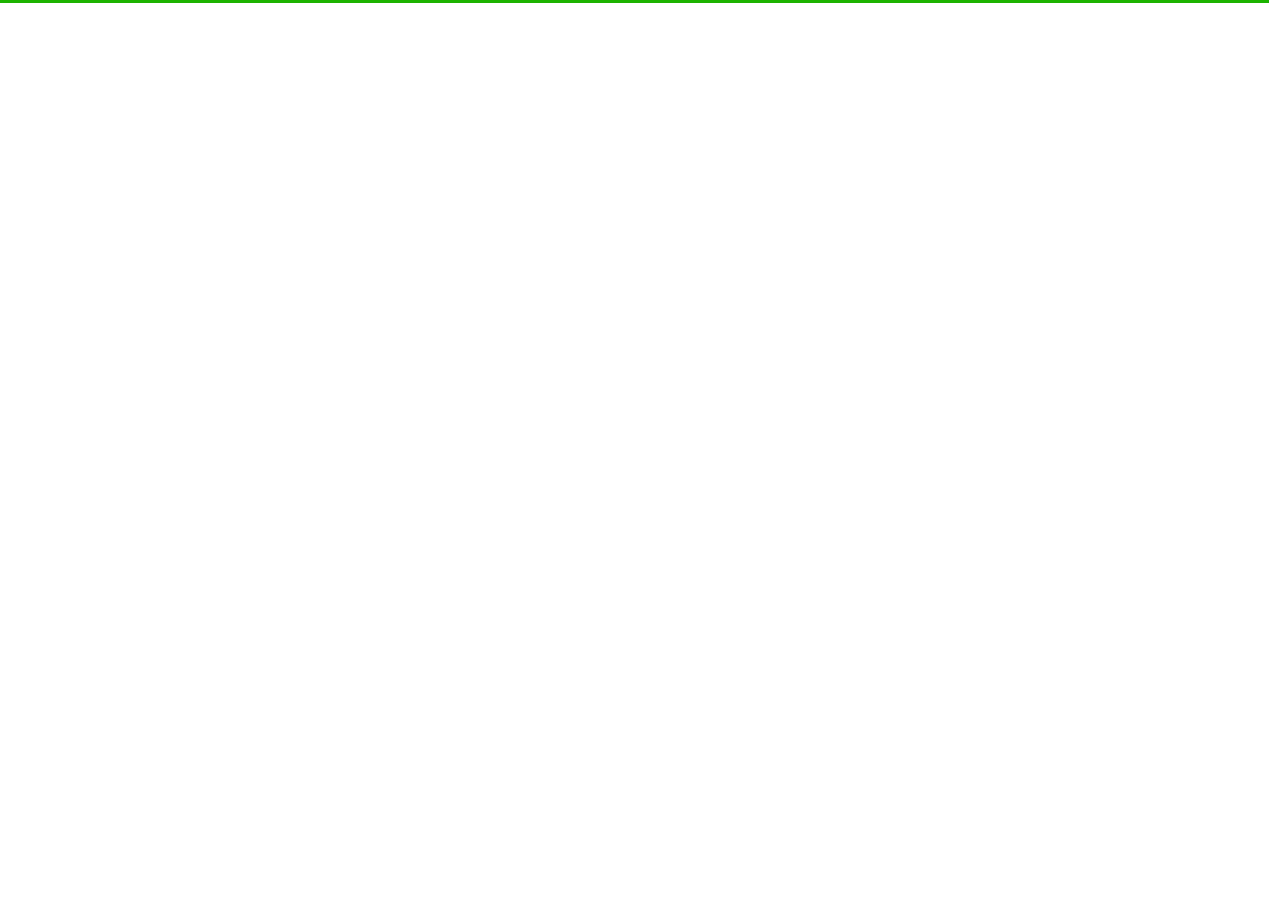
==== commit 038d9d48: "добавлені залишки заготовки, і мінімальні правки у вже добавлених!!!" ====
--- a/about.html
+++ b/about.html
@@ -29,7 +29,7 @@
 	<meta itemprop="description" content="">
 	<meta itemprop="image" content="">
 	<!-- Info -->
-	<link rel="alternate" type="application/rss+xml" title="FirstTouch, Inc. RSS Feed" href="feed.html">
+	<link rel="alternate" type="application/rss+xml" title="Tiras Tec RSS Feed" href="feed.html">
 	<link rel="index" href="index.html" title="Tiras Tec">
 	<!-- Icons -->
 	<link rel="icon shortcut" href="img/icon/favicon.png" sizes="64x64">
